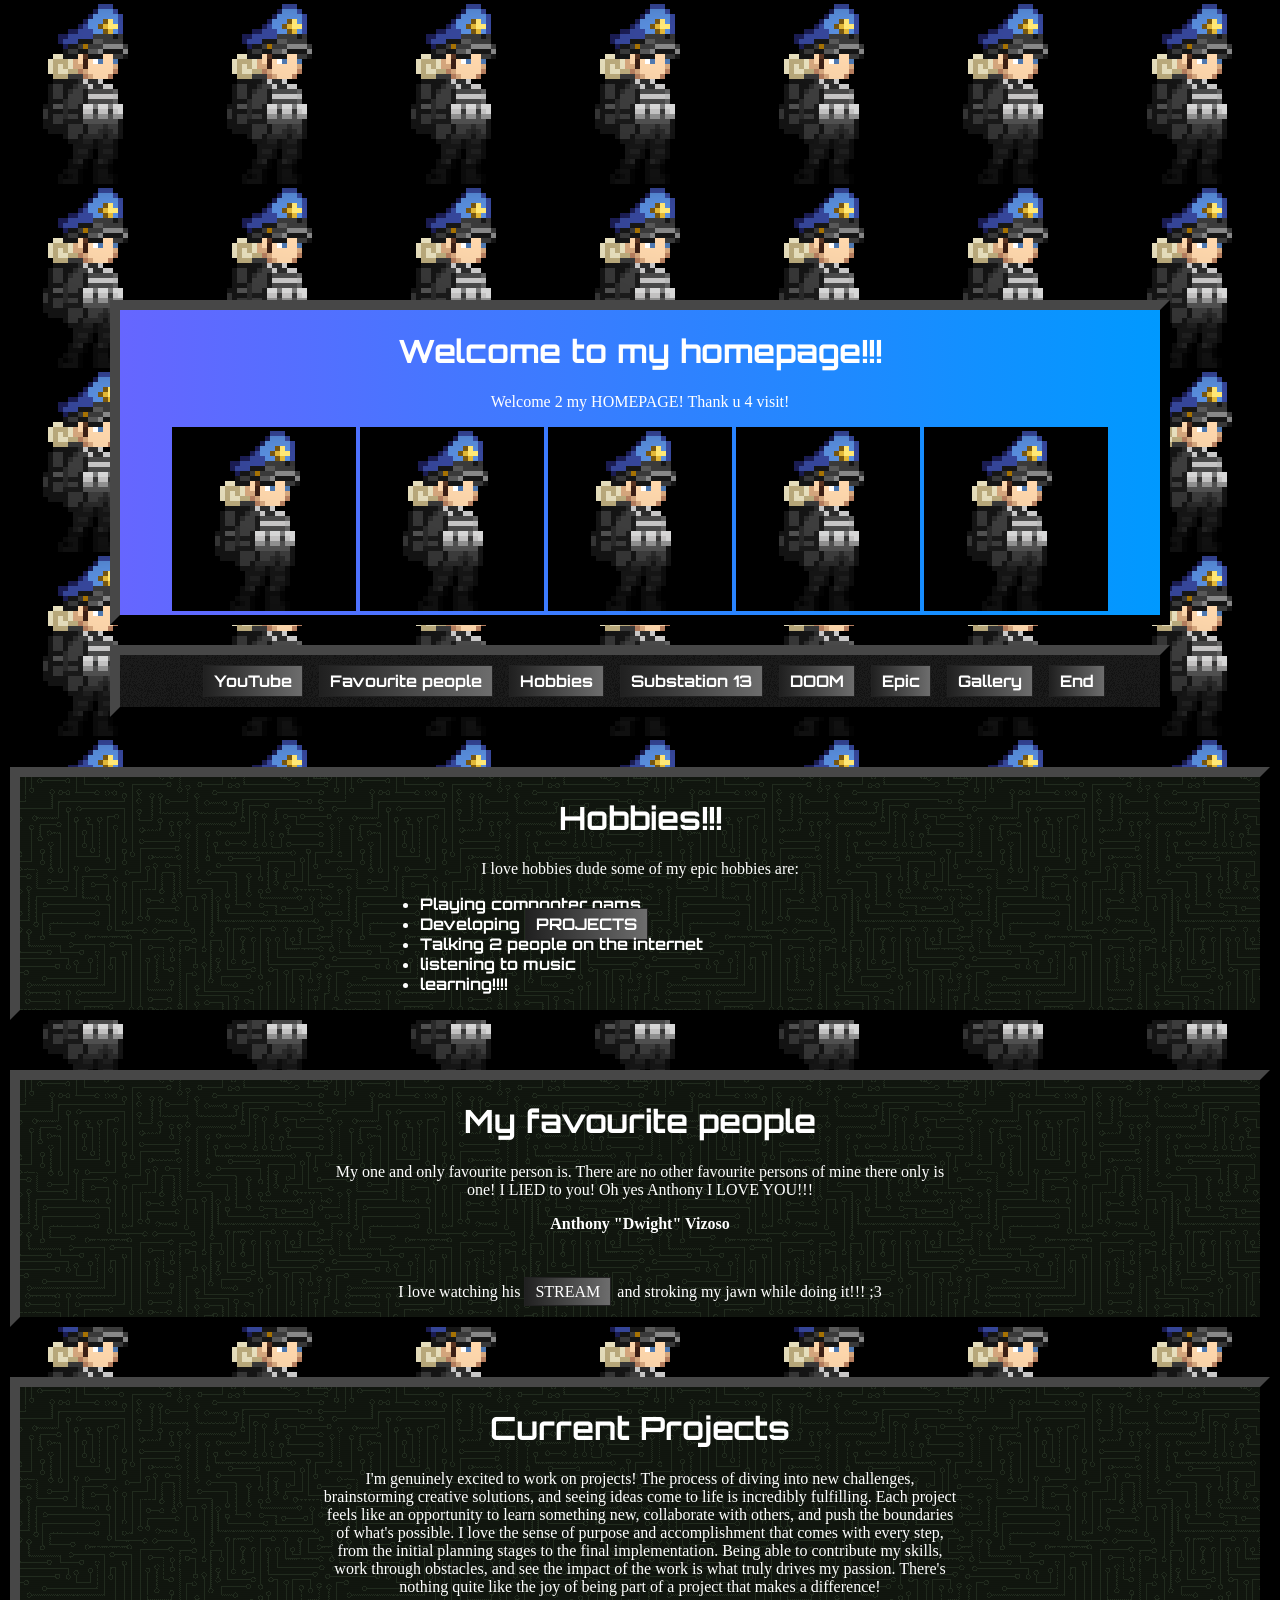
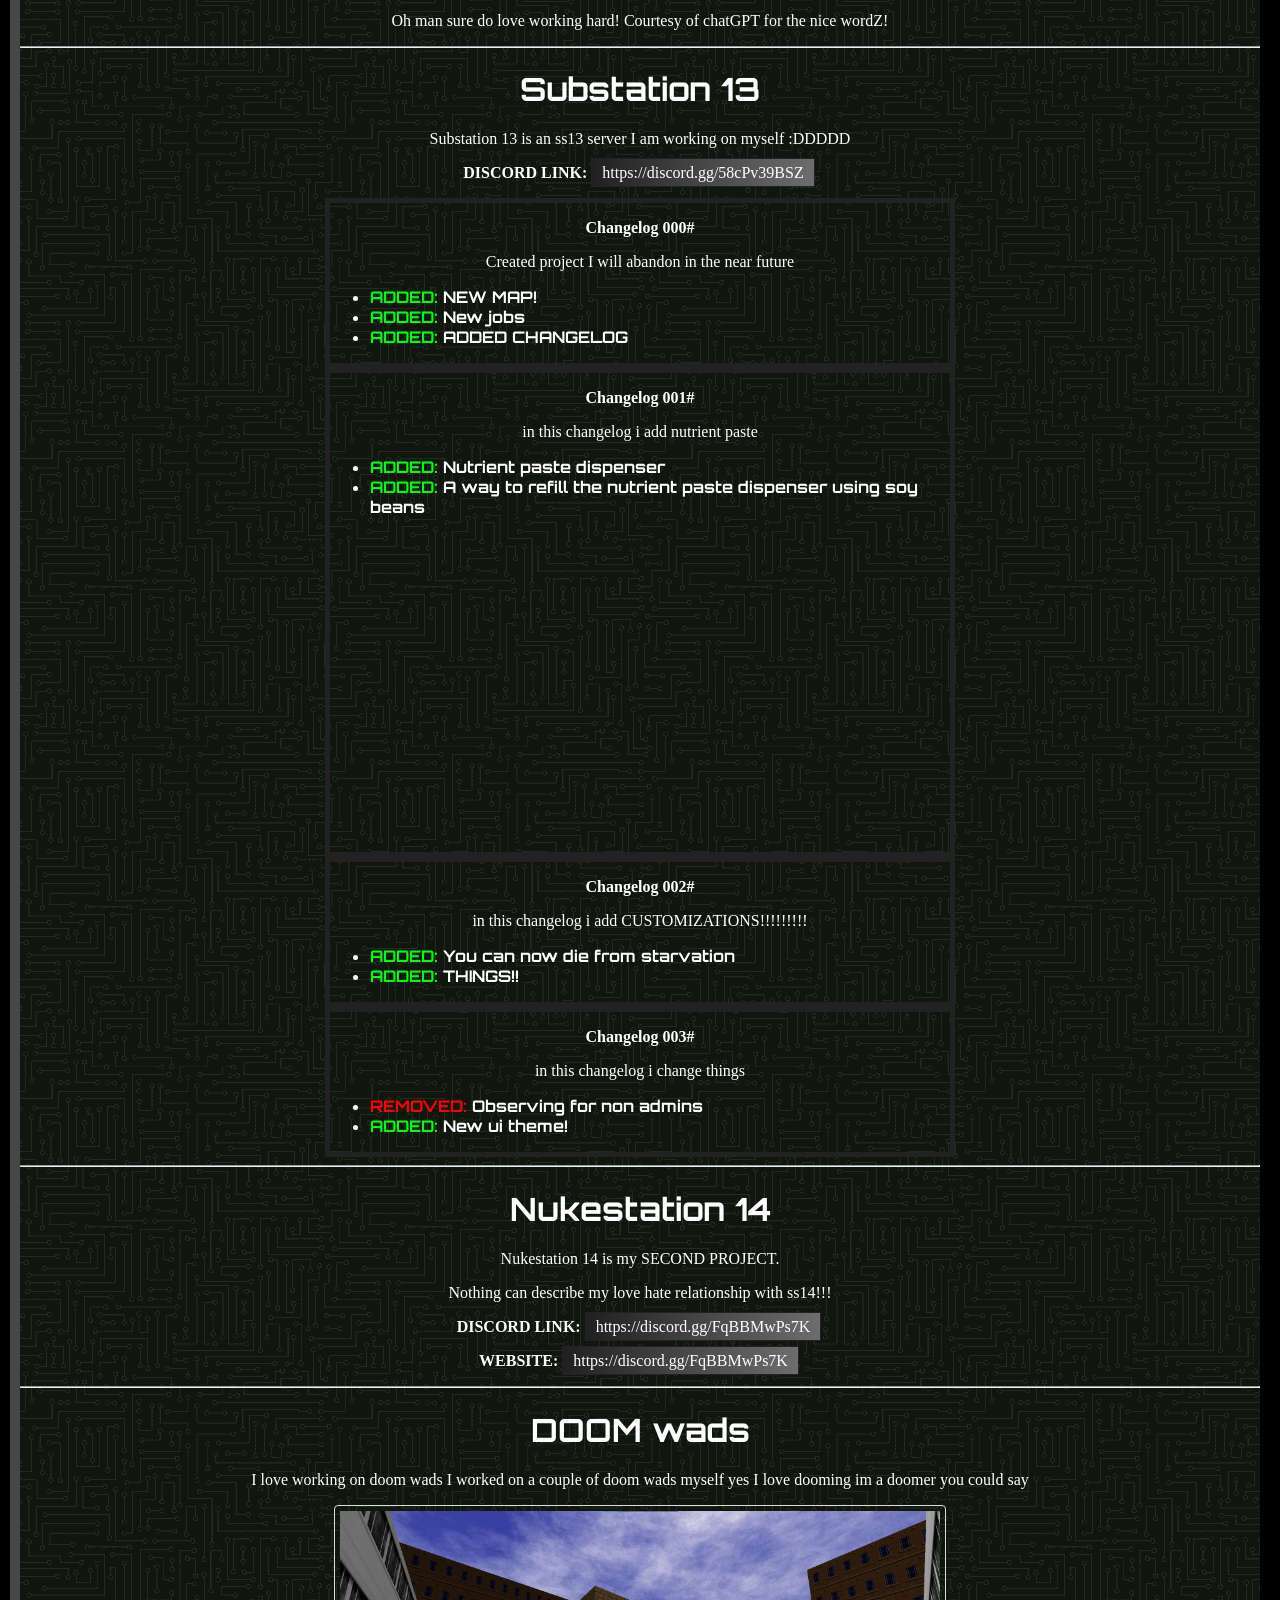
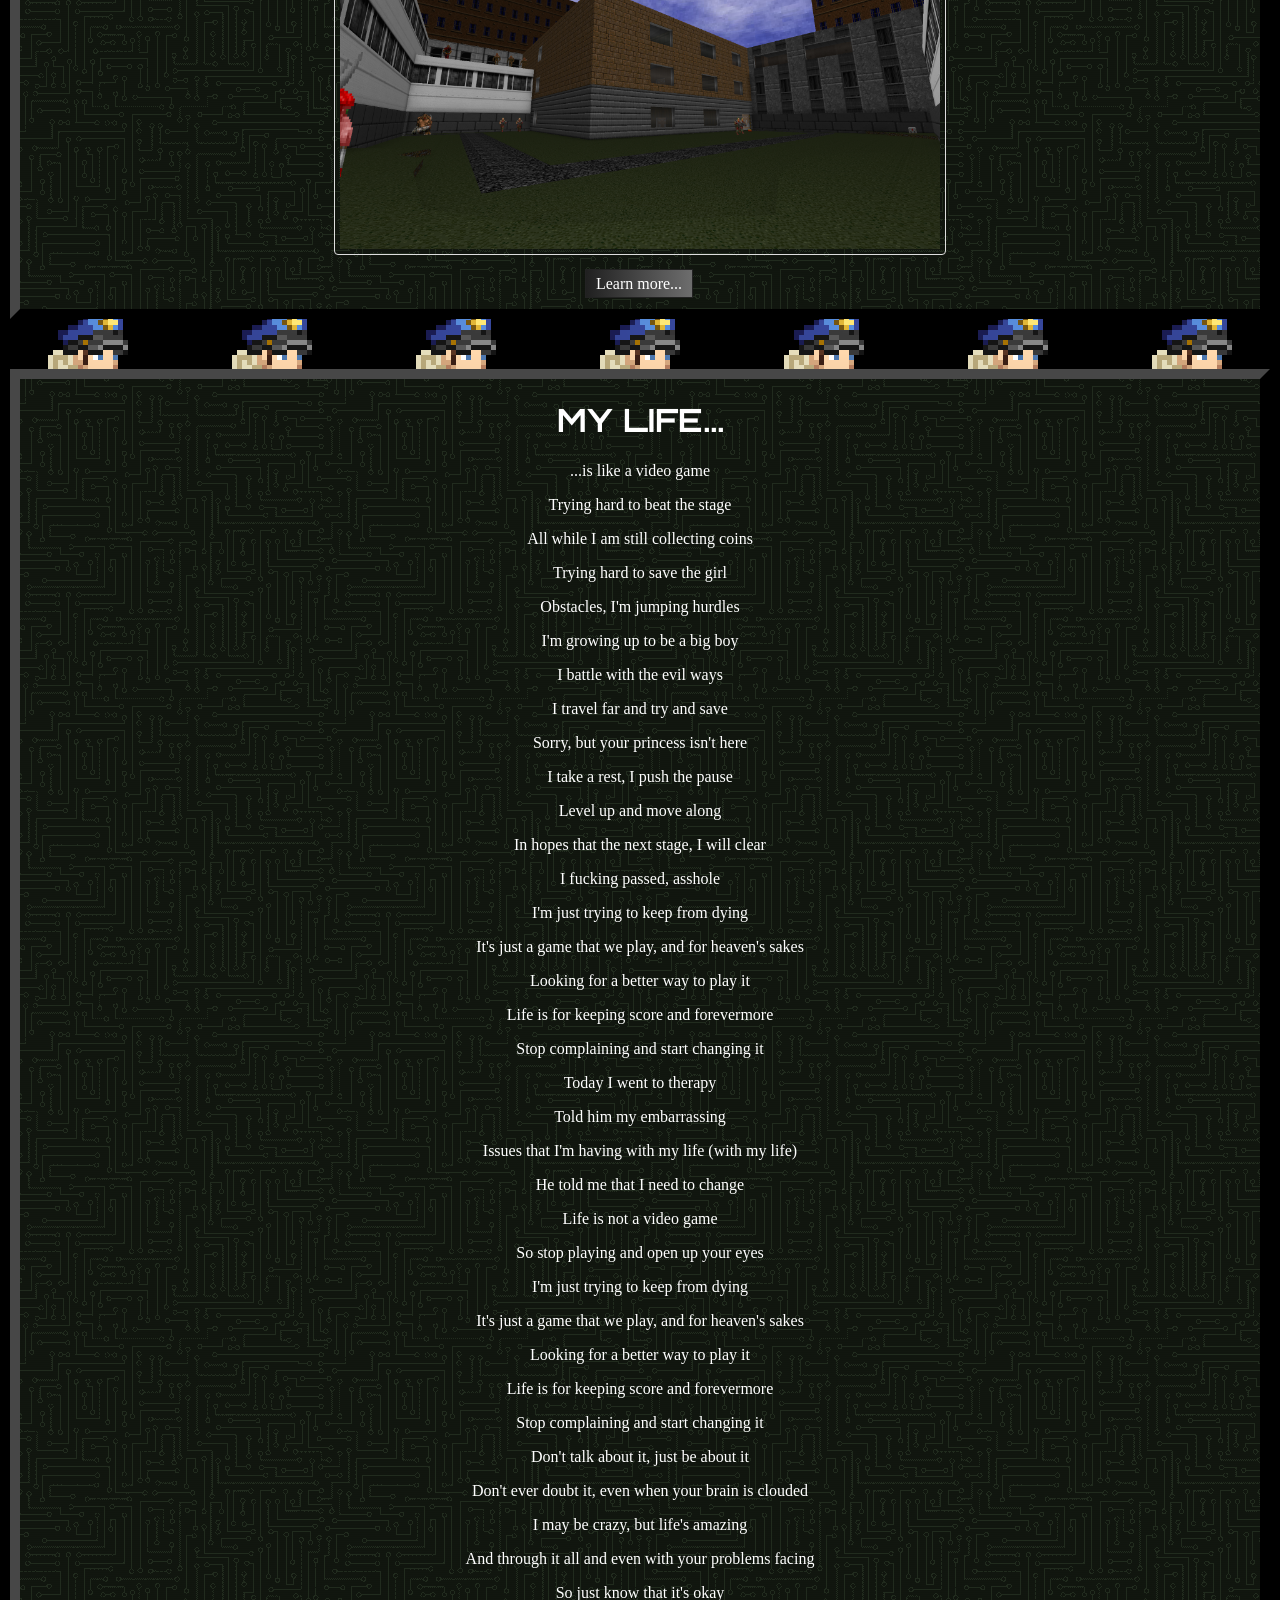
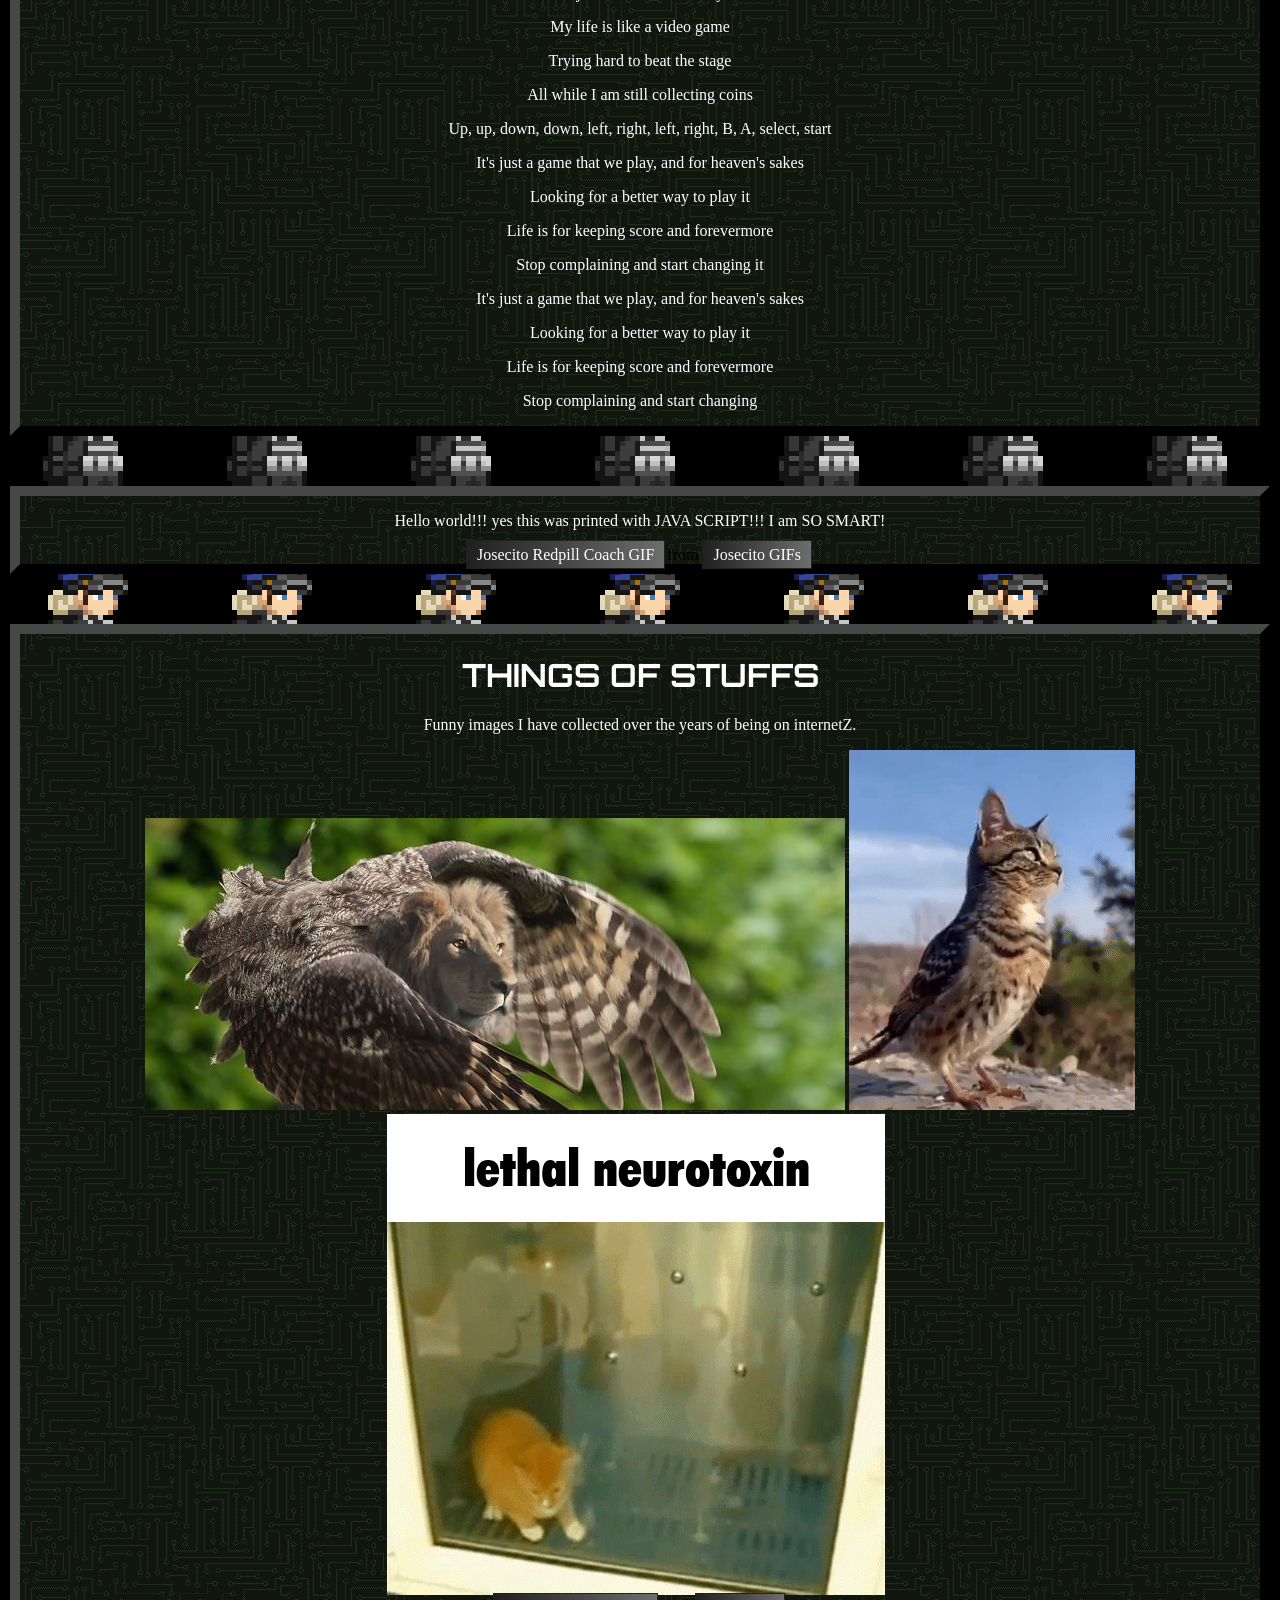
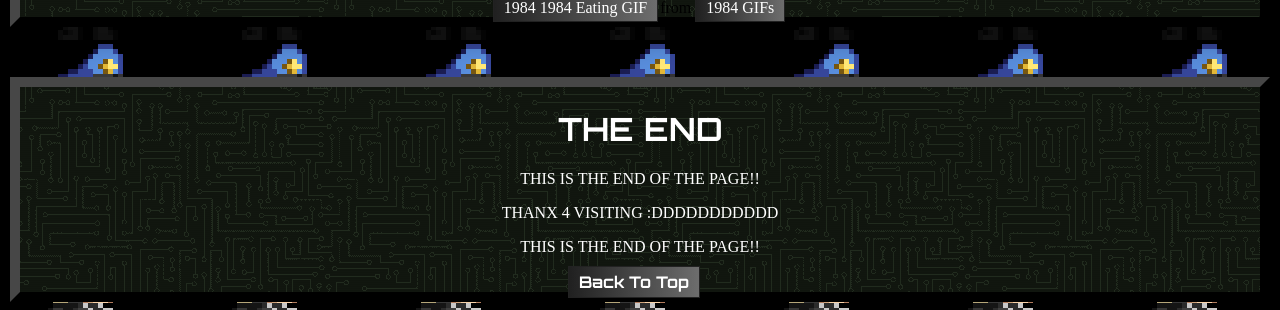
==== index.html @ 570b20e9 "Heh" ====
<!DOCTYPE html>

<html>

<meta property="og:Bam4000" content="My homepage yes check it out!!" />
<meta name="viewport" content="width=1000" />

<head>
    <title>Bam4000 homepage</title>
    <link rel="stylesheet" href="styles.css">
</head>

<body>
    <audio autoplay loop src="assets/CYBERGIRLZ.ogg"></audio>

    <div id="wrapper">

        <div class="titl" id="title">
            <h1>Welcome to my homepage!!!</h1>

            <p>
                Welcome 2 my HOMEPAGE! Thank u 4 visit!
            </p>

            <img src="assets/icon.png" alt=""> <img src="assets/icon.png" alt=""> <img src="assets/icon.png" alt=""> <img src="assets/icon.png" alt=""> <img src="assets/icon.png" alt="">
        </div>

        <div class="selector">
            <ul class="selector">
                <li class="selector"><a href="https://www.youtube.com/@BamFourThousand">YouTube</a></li>
                <li class="selector"><a href="#people">Favourite people</a></li>
                <li class="selector"><a href="#hobby">Hobbies</a></li>
                <li class="selector"><a href="#projects">Substation 13</a></li>
                <li class="selector"><a href="doom.html">DOOM</a></li>
                <li class="selector"><a href="professional.html">Epic</a></li>
                <li class="selector"><a href="#gallery">Gallery</a></li>
                <li class="selector"><a href="#end">End</a></li>
            </ul>
        </div>

        <div class="box" id="hobby">
            <h1>Hobbies!!!</h1>

            <p>I love hobbies dude some of my epic hobbies are:</p>
            <div class="jawn">
                <ul>
                    <li>Playing compooter gams</li>
                    <li>Developing <a href="#projects">PROJECTS</a></li>
                    <li>Talking 2 people on the internet</li>
                    <li>listening to music</li>
                    <li>learning!!!!</li>
                </ul>
            </div>


        </div>

        <div class="box" id="people">
            <h1>My favourite people</h1>

            <div class="intern">
                <p>My one and only favourite person is. There are no other favourite persons of mine there only is one! I LIED to you! Oh yes Anthony I LOVE YOU!!!</p>
            </div>
            <p><strong>Anthony "Dwight" Vizoso</strong></p>

            <img src="https://i1.sndcdn.com/artworks-AlF3qjrQgDsOezqj-vBYW4Q-t500x500.jpg" alt="">

            <p>I love watching his <a href="https://kick.com/anthonyvizoso">STREAM</a> and stroking my jawn while doing
                it!!! ;3</p>

        </div>


        <div class="box">
            <h1>Current Projects</h1>

            <div class="intern" id="projects">
                <p>
                    I'm genuinely excited to work on projects! The process of diving into new challenges, brainstorming
                    creative solutions, and seeing ideas come to life is incredibly fulfilling. Each project feels like
                    an
                    opportunity to learn something new, collaborate with others, and push the boundaries of what's
                    possible.
                    I love the sense of purpose and accomplishment that comes with every step, from the initial planning
                    stages to the final implementation. Being able to contribute my skills, work through obstacles, and
                    see
                    the impact of the work is what truly drives my passion. There's nothing quite like the joy of being
                    part
                    of a project that makes a difference!
                </p>
                <p>
                    Oh man sure do love working hard! Courtesy of chatGPT for the nice wordZ!
                </p>
            </div>

            <hr>

            <div id="substation">

                <h1>Substation 13</h1>

                <p>Substation 13 is an ss13 server I am working on myself :DDDDD</p>
                <p><strong>DISCORD LINK:</strong> <a href="https://discord.gg/58cPv39BSZ">https://discord.gg/58cPv39BSZ</a>
                </p>

                <div class="changelog">
                    <p><strong>Changelog 000#</strong></p>

                    <p>Created project I will abandon in the near future</p>
                    <div class="jawner">
                        <ul>
                            <li><mark class="green">ADDED:</mark> NEW MAP!</li>
                            <li><mark class="green">ADDED:</mark> New jobs</li>
                            <li><mark class="green">ADDED:</mark> ADDED CHANGELOG</li>
                        </ul>
                    </div>

                </div>

                <div class="changelog">
                    <p><strong>Changelog 001#</strong></p>

                    <p>in this changelog i add nutrient paste</p>
                    <div class="jawner">
                        <ul>
                            <li><mark class="green">ADDED:</mark> Nutrient paste dispenser</li>
                            <li><mark class="green">ADDED:</mark> A way to refill the nutrient paste dispenser using soy
                                beans</li>
                        </ul>
                    </div>

                    <iframe width="560" height="315" src="https://www.youtube.com/embed/Itft2X6EIfc?si=srqvXPQQ5G4NFCMW"
                        title="YouTube video player" frameborder="0"
                        allow="accelerometer; autoplay; clipboard-write; encrypted-media; gyroscope; picture-in-picture; web-share"
                        referrerpolicy="strict-origin-when-cross-origin" allowfullscreen></iframe>
                </div>
                <div class="changelog">
                    <p><strong>Changelog 002#</strong></p>

                    <p>in this changelog i add CUSTOMIZATIONS!!!!!!!!!</p>
                    <div class="jawner">
                        <ul>
                            <li><mark class="green">ADDED:</mark> You can now die from starvation</li>
                            <li><mark class="green">ADDED:</mark> THINGS!!</li>
                        </ul>
                    </div>

                </div>
                <div class="changelog">
                    <p><strong>Changelog 003#</strong></p>

                    <p>in this changelog i change things</p>
                    <div class="jawner">
                        <ul>
                            <li><mark class="red">REMOVED:</mark> Observing for non admins</li>
                            <li><mark class="green">ADDED:</mark> New ui theme!</li>
                        </ul>
                    </div>

                </div>
            </div>

            <hr>

            <div id="nukestation">
                <h1>Nukestation 14</h1>

                <p>Nukestation 14 is my SECOND PROJECT.</p>
                <p>Nothing can describe my love hate relationship with ss14!!!</p>
                <p><strong>DISCORD LINK:</strong> <a href="https://discord.gg/FqBBMwPs7K">https://discord.gg/FqBBMwPs7K</a>
                <p><strong>WEBSITE:</strong> <a href="https://discord.gg/FqBBMwPs7K">https://discord.gg/FqBBMwPs7K</a>
                </p>
            </div>

            <hr>

            <h1>DOOM wads</h1>

            <p>I love working on doom wads I worked on a couple of doom wads myself yes I love dooming im a doomer you
                could say</p>


            <img class="apartimage" src="images/apart.png" alt="">
            <p><a href="doom.html">Learn more...</a></p>
        </div>

        <div class="box">
            <h1>MY LIFE...</h1>

            <p>...is like a video game</p>
            <p>Trying hard to beat the stage</p>
            <p>All while I am still collecting coins</p>
            <p>Trying hard to save the girl</p>
            <p>Obstacles, I'm jumping hurdles</p>
            <p>I'm growing up to be a big boy</p>
            <p>I battle with the evil ways</p>
            <p>I travel far and try and save</p>
            <p>Sorry, but your princess isn't here</p>
            <p>I take a rest, I push the pause</p>
            <p>Level up and move along</p>
            <p>In hopes that the next stage, I will clear</p>
            <p>I fucking passed, asshole</p>
            <p>I'm just trying to keep from dying</p>
            <p>It's just a game that we play, and for heaven's sakes</p>
            <p>Looking for a better way to play it</p>
            <p>Life is for keeping score and forevermore</p>
            <p>Stop complaining and start changing it</p>
            <p>Today I went to therapy</p>
            <p>Told him my embarrassing</p>
            <p>Issues that I'm having with my life (with my life)</p>
            <p>He told me that I need to change</p>
            <p>Life is not a video game</p>
            <p>So stop playing and open up your eyes</p>
            <p>I'm just trying to keep from dying</p>
            <p>It's just a game that we play, and for heaven's sakes</p>
            <p>Looking for a better way to play it</p>
            <p>Life is for keeping score and forevermore</p>
            <p>Stop complaining and start changing it</p>
            <p>Don't talk about it, just be about it</p>
            <p>Don't ever doubt it, even when your brain is clouded</p>
            <p>I may be crazy, but life's amazing</p>
            <p>And through it all and even with your problems facing</p>
            <p>So just know that it's okay</p>
            <p>My life is like a video game</p>
            <p>Trying hard to beat the stage</p>
            <p>All while I am still collecting coins</p>
            <p>Up, up, down, down, left, right, left, right, B, A, select, start</p>
            <p>It's just a game that we play, and for heaven's sakes</p>
            <p>Looking for a better way to play it</p>
            <p>Life is for keeping score and forevermore</p>
            <p>Stop complaining and start changing it</p>
            <p>It's just a game that we play, and for heaven's sakes</p>
            <p>Looking for a better way to play it</p>
            <p>Life is for keeping score and forevermore</p>
            <p>Stop complaining and start changing</p>

        </div>

        <div class="box">
            <p id="demo"></p>

            <div class="tenor-gif-embed" data-postid="20860986" data-share-method="host" data-aspect-ratio="1.77778"
                data-width="100%"><a
                    href="https://tenor.com/view/josecito-redpill-coach-anthony-spades-sigma-male-gif-20860986">Josecito
                    Redpill Coach GIF</a>from <a href="https://tenor.com/search/josecito-gifs">Josecito GIFs</a></div>
            <script type="text/javascript" async src="https://tenor.com/embed.js"></script>

            <script>
                document.getElementById("demo").innerHTML = "Hello world!!! yes this was printed with JAVA SCRIPT!!! I am SO SMART!";
            </script>

        </div>

        <div class="box" id="gallery">
            <h1>THINGS OF STUFFS</h1>

            <p>Funny images I have collected over the years of being on internetZ.</p>

            <img src="images/lionbird.png" alt="">
            <img src="images/catbird.gif" alt="">
            <img src="images/attachment-4.gif" alt="">
            <img src="images/xlri9rs3l2f31.jpg" alt="">
            <img src="images/melvin.png" alt="">
            <div class="tenor-gif-embed" data-postid="6594279843543032966" data-share-method="host" data-aspect-ratio="1" data-width="100%"><a href="https://tenor.com/view/1984-1984-eating-eating-george-george-orwell-gif-6594279843543032966">1984 1984 Eating GIF</a>from <a href="https://tenor.com/search/1984-gifs">1984 GIFs</a></div> <script type="text/javascript" async src="https://tenor.com/embed.js"></script>
        </div>

        <div class="box" id="end">
            <h1>THE END</h1>

            <p>THIS IS THE END OF THE PAGE!!</p>
            <p>THANX 4 VISITING :DDDDDDDDDDD</p>
            <p>THIS IS THE END OF THE PAGE!!</p>

            <li class="selector"><a href="#title">Back To Top</a></li>

        </div>

    </div>

</body>

</html>
---- styles.css ----
@import url('https://fonts.googleapis.com/css?family=Orbitron');


body {
    background-image: url("assets/icon.png");
    animation-duration: 10s;
    animation-name: example;
    animation-iteration-count: infinite;
    animation-timing-function: linear;
}

@keyframes example {
      to {background-position: 184px}
  }

img.icon {
    width: 200px;
    animation: normal;
}

mark.red {
    color: #ff0000;
    background: none;
}

mark.green {
    color: #00ff0d;
    background: none;
}

p {
    color: white;
}

a:visited {
    color: rgb(254, 255, 192);
}

strong {
    color: white;
    font-weight: bold;
}

div{
    size: absolute;
}

div.titl {
    border: 10px outset rgb(71, 71, 71);
    background: linear-gradient(to right, #6666ff, #0099ff , #00ff00, #ff3399, #6666ff);
    text-align: center;
    color: transparent;
    animation: rainbow 6s ease-in-out infinite;
    background-size: 400% 100%;

    width: 1040px;
    margin: auto;


    margin-top: 300px;
}

div.selector {
    border: 10px outset rgb(71, 71, 71);
    background-color: rgb(71, 71, 71);
    background-image: url("assets/CEIL5_1.png");
    text-align: center;

    width: 1040px;
    margin: auto;

    margin-top: 20px;
}


div.box {
    border: 10px outset rgb(71, 71, 71);
    background-color: rgb(71, 71, 71);
    background-image: url("assets/statbd.png");
    text-align: center;

    width: 1240px;
    margin: auto;

    margin-top: 50px;
}

div.intern {
    text-align: inherit;

    margin-top: 10px;
    margin-bottom: 10px;
    margin-right: 300px;
    margin-left: 300px;
}

div.jawn {
    text-align: left;

    width: 520px;
    margin: auto;
    margin-top: 10px;
    margin-top: auto;
    margin-bottom: 10px;
    margin-bottom: auto;

}

div.jawner {
    text-align: left;
}

div.changelog{
    border: 5px solid rgb(34, 34, 34);
    width: 620px;
    margin: auto;
    margin-top: 10px;
    margin-top: auto;
    margin-bottom: 10px;
    margin-bottom: auto;
}

li {
    font-family: 'Orbitron', sans-serif;
    font-weight: bold;
    color: white;
}

li.selector {
    display: inline;
    margin-right: 10px;
}


ul.selector {
    list-style: none;
    display: inline-block;
    text-align: center;
}

img.apartimage{
    border: 1px solid #ddd;
    border-radius: 4px;
    padding: 5px;
    width: 600px;
}

h1,
h2,
h3,
h4,
h5,
h6 {
    font-family: 'Orbitron', sans-serif;
    font-weight: bold;
    color: white;
}

a, a:link, a:visited, a:active, .linkOn, .linkOff, input
{
	color: #ffffff;
	text-decoration: none;
	background-image: linear-gradient(to right, #202020, #6d6d6d);
	border: 1px solid #222222; 
	padding: 5px 10px 5px 10px;
	margin: 0 2px 0 0;
	cursor:pointer;
	white-space:nowrap;
}


@keyframes rainbow {
    0%{background-position:0% 50%; border: 10px outset #6666ff }
    50%{background-position:100% 25%; border: 10px outset #0099ff}
    100%{background-position:0% 50%; border: 10px outset #00ff00}
}
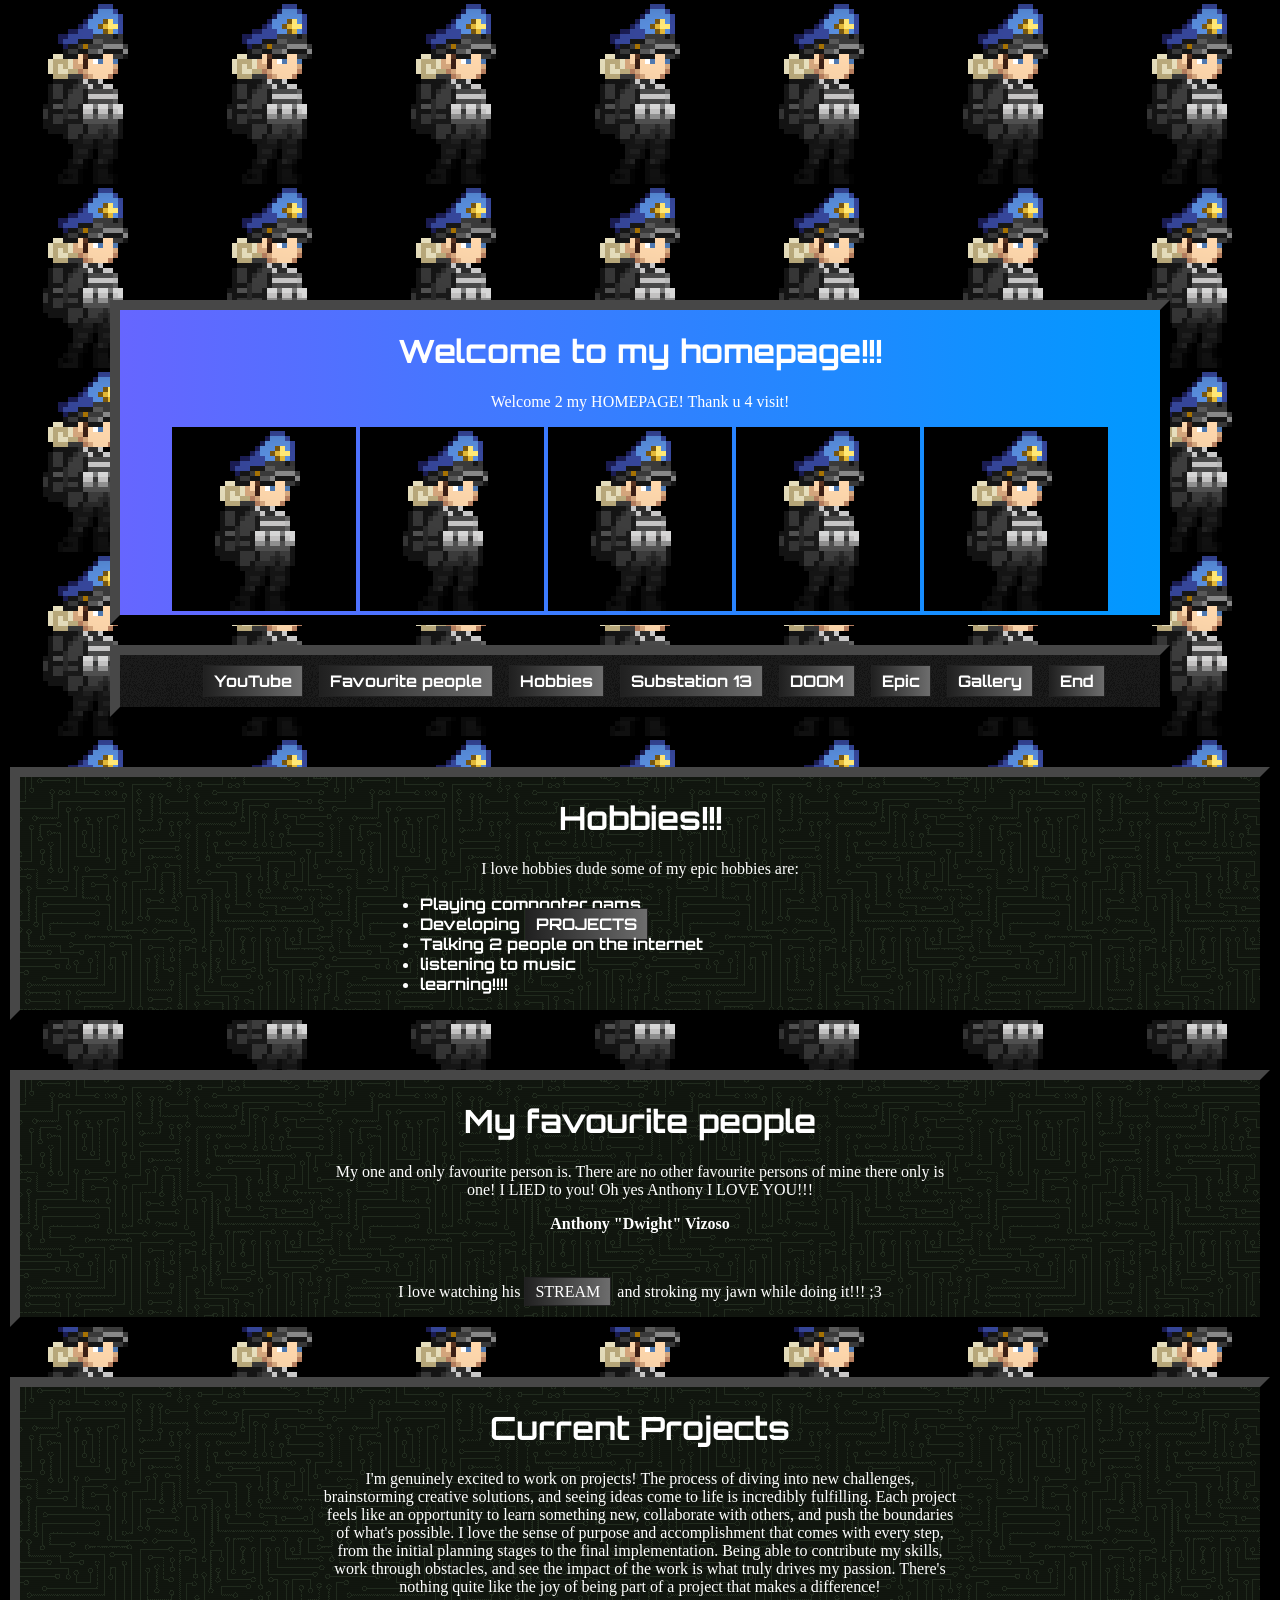
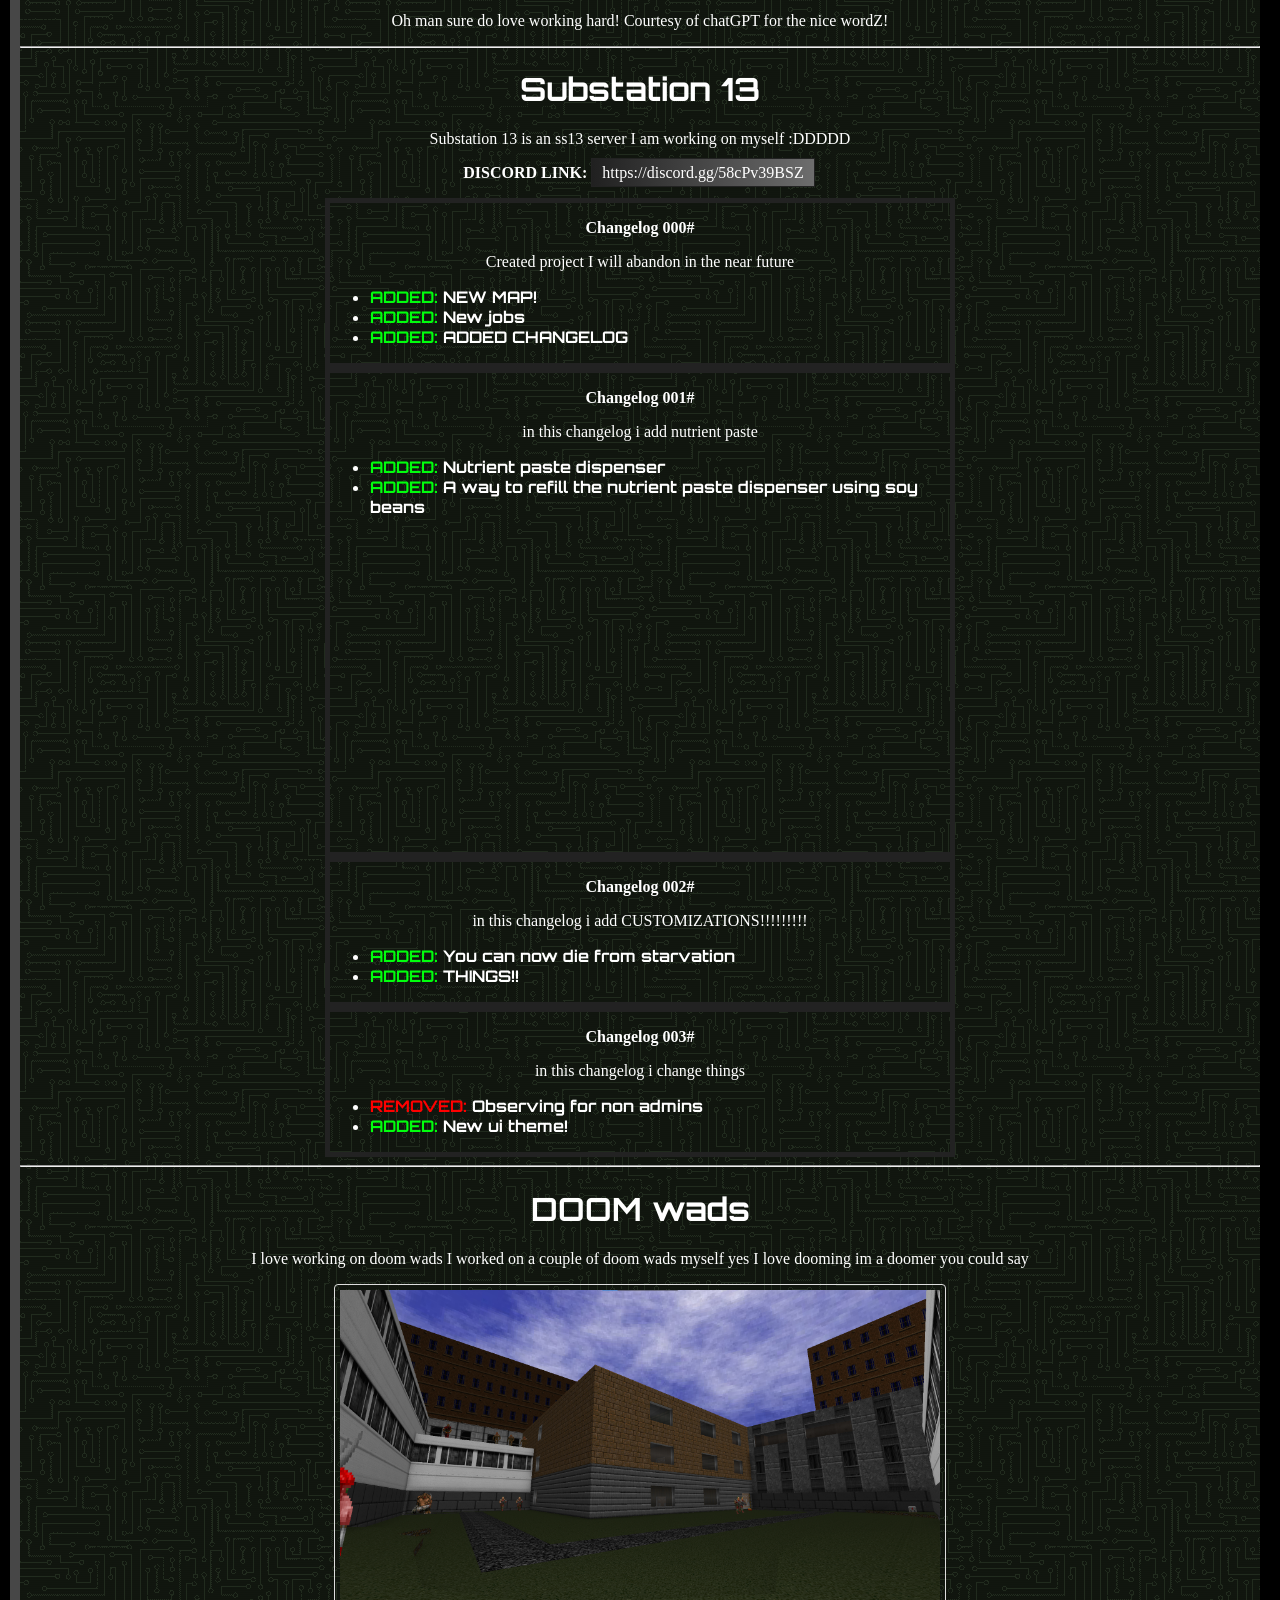
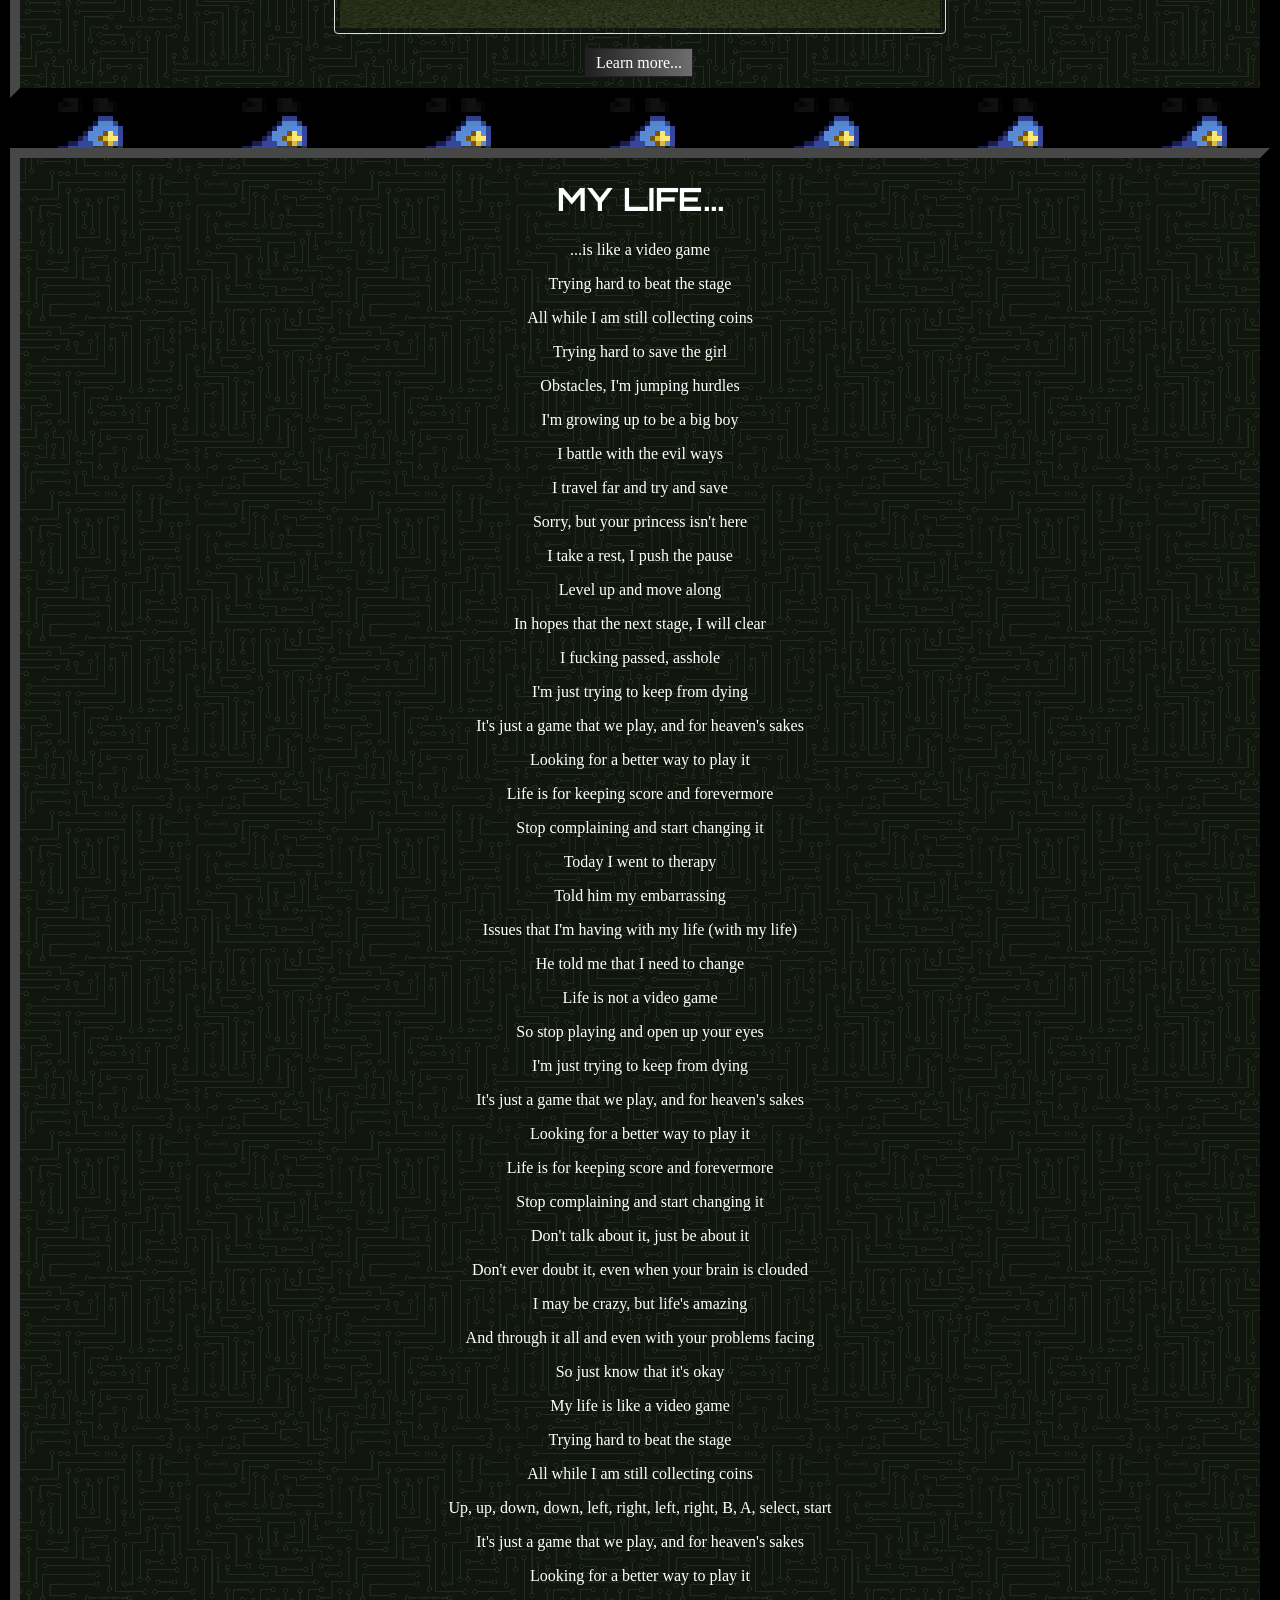
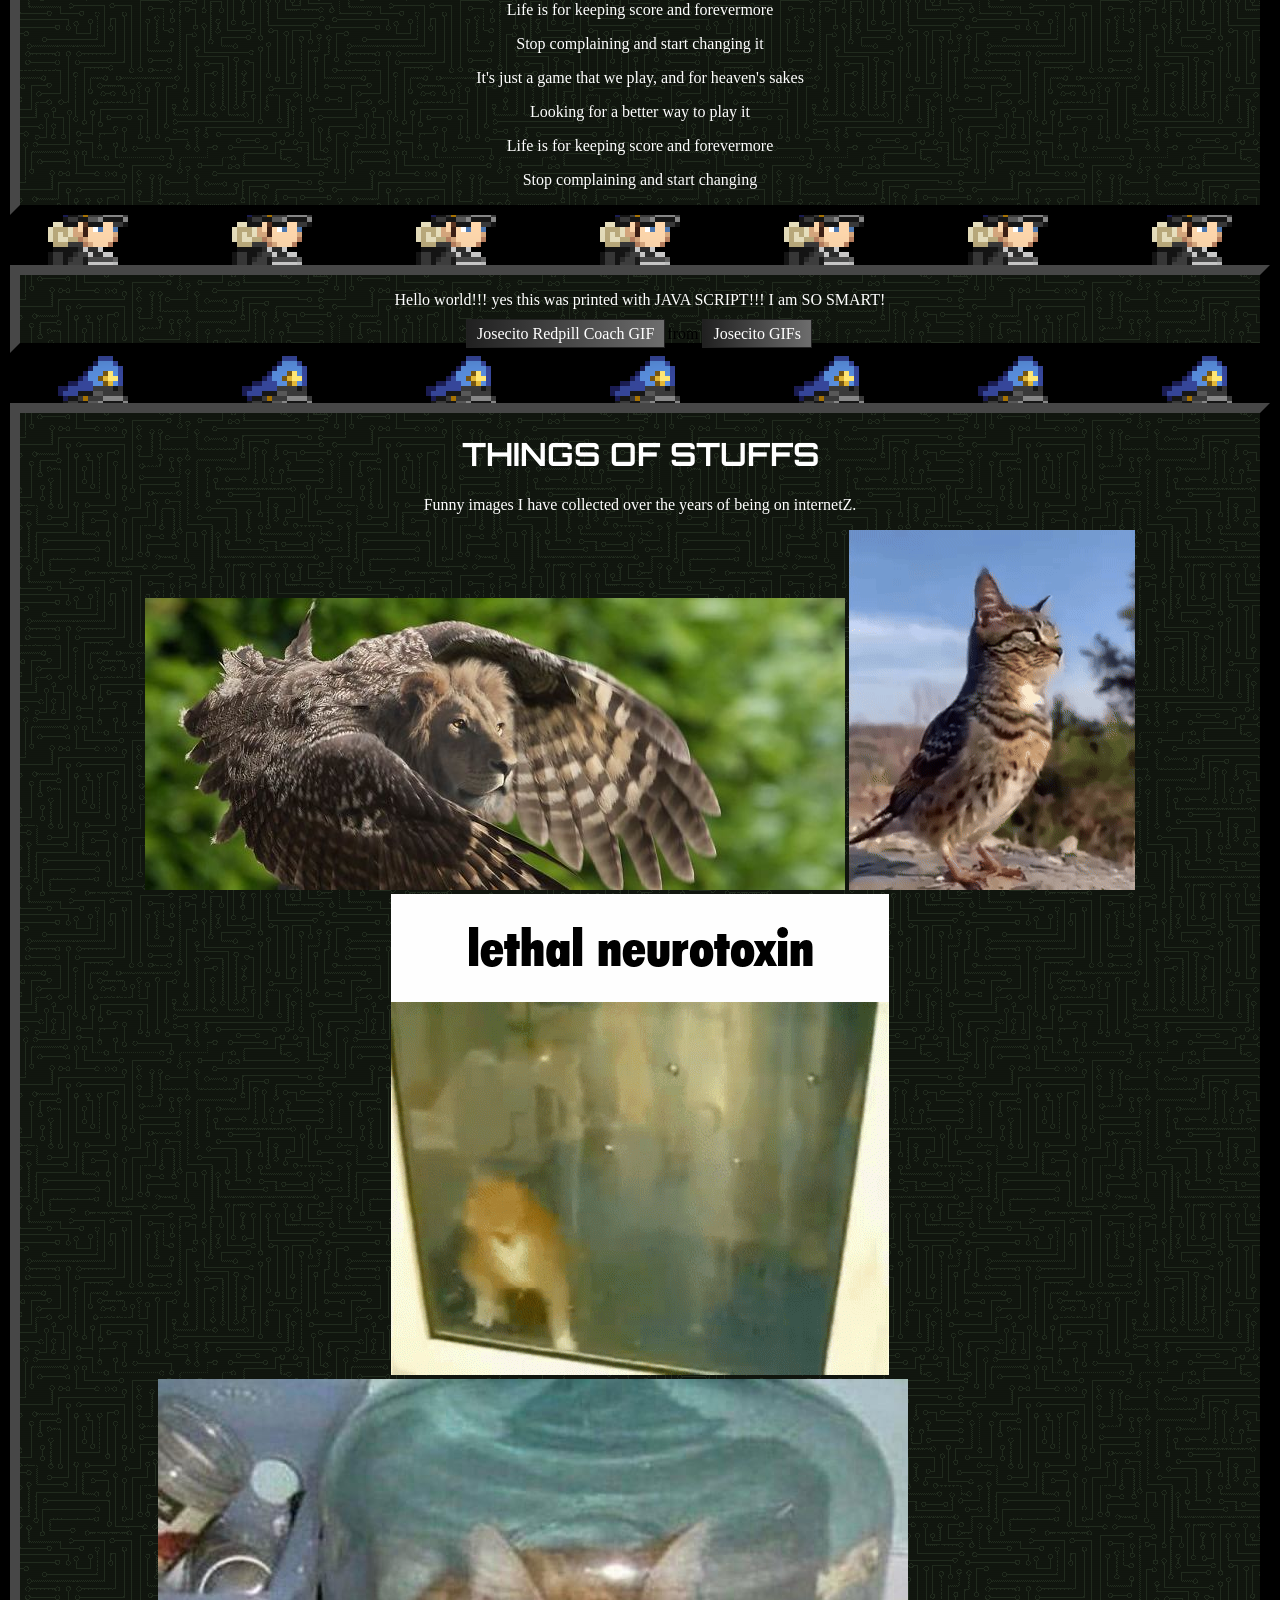
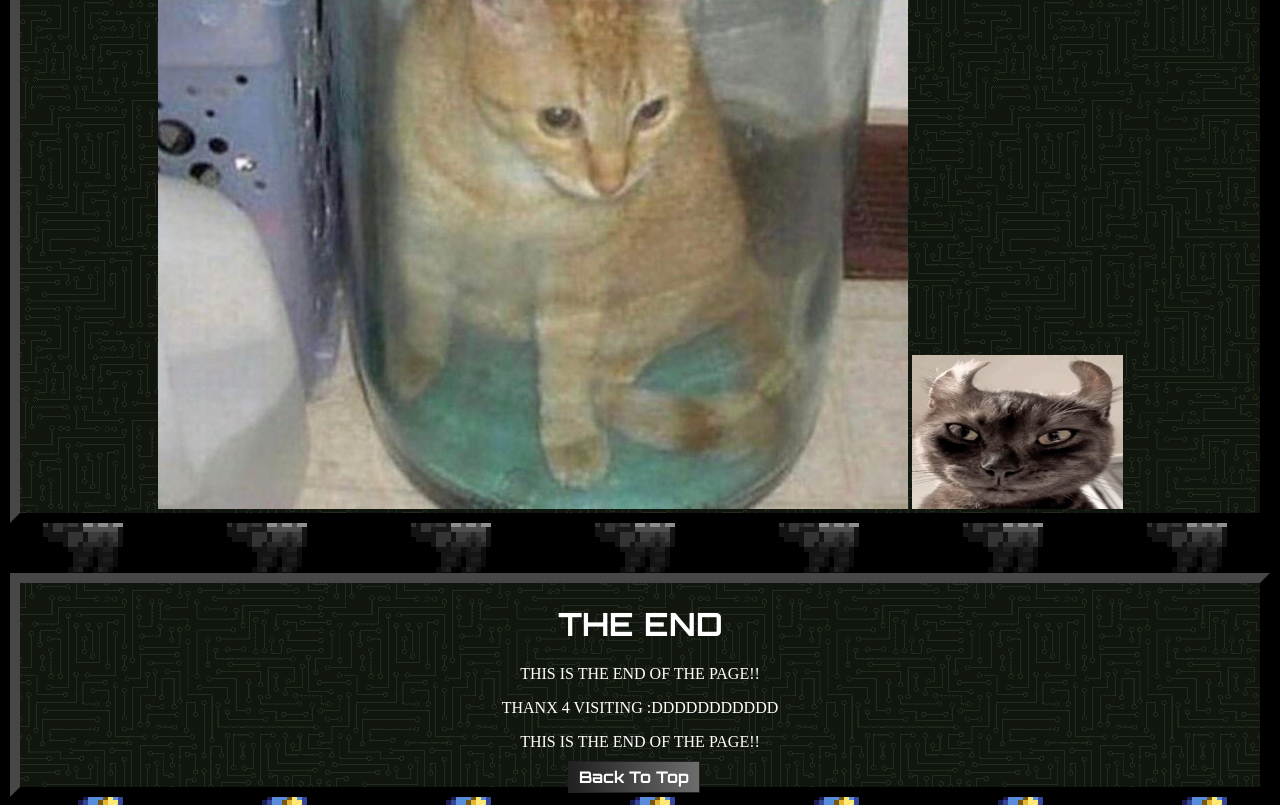
==== commit 663e831e: "Funny images. Back to top" ====
--- a/index.html
+++ b/index.html
@@ -95,81 +95,66 @@
 
             <hr>
 
-            <div id="substation">
-
-                <h1>Substation 13</h1>
-
-                <p>Substation 13 is an ss13 server I am working on myself :DDDDD</p>
-                <p><strong>DISCORD LINK:</strong> <a href="https://discord.gg/58cPv39BSZ">https://discord.gg/58cPv39BSZ</a>
-                </p>
-
-                <div class="changelog">
-                    <p><strong>Changelog 000#</strong></p>
-
-                    <p>Created project I will abandon in the near future</p>
-                    <div class="jawner">
-                        <ul>
-                            <li><mark class="green">ADDED:</mark> NEW MAP!</li>
-                            <li><mark class="green">ADDED:</mark> New jobs</li>
-                            <li><mark class="green">ADDED:</mark> ADDED CHANGELOG</li>
-                        </ul>
-                    </div>
-
-                </div>
-
-                <div class="changelog">
-                    <p><strong>Changelog 001#</strong></p>
-
-                    <p>in this changelog i add nutrient paste</p>
-                    <div class="jawner">
-                        <ul>
-                            <li><mark class="green">ADDED:</mark> Nutrient paste dispenser</li>
-                            <li><mark class="green">ADDED:</mark> A way to refill the nutrient paste dispenser using soy
-                                beans</li>
-                        </ul>
-                    </div>
-
-                    <iframe width="560" height="315" src="https://www.youtube.com/embed/Itft2X6EIfc?si=srqvXPQQ5G4NFCMW"
-                        title="YouTube video player" frameborder="0"
-                        allow="accelerometer; autoplay; clipboard-write; encrypted-media; gyroscope; picture-in-picture; web-share"
-                        referrerpolicy="strict-origin-when-cross-origin" allowfullscreen></iframe>
-                </div>
-                <div class="changelog">
-                    <p><strong>Changelog 002#</strong></p>
-
-                    <p>in this changelog i add CUSTOMIZATIONS!!!!!!!!!</p>
-                    <div class="jawner">
-                        <ul>
-                            <li><mark class="green">ADDED:</mark> You can now die from starvation</li>
-                            <li><mark class="green">ADDED:</mark> THINGS!!</li>
-                        </ul>
-                    </div>
-
-                </div>
-                <div class="changelog">
-                    <p><strong>Changelog 003#</strong></p>
-
-                    <p>in this changelog i change things</p>
-                    <div class="jawner">
-                        <ul>
-                            <li><mark class="red">REMOVED:</mark> Observing for non admins</li>
-                            <li><mark class="green">ADDED:</mark> New ui theme!</li>
-                        </ul>
-                    </div>
-
-                </div>
-            </div>
-
-            <hr>
-
-            <div id="nukestation">
-                <h1>Nukestation 14</h1>
-
-                <p>Nukestation 14 is my SECOND PROJECT.</p>
-                <p>Nothing can describe my love hate relationship with ss14!!!</p>
-                <p><strong>DISCORD LINK:</strong> <a href="https://discord.gg/FqBBMwPs7K">https://discord.gg/FqBBMwPs7K</a>
-                <p><strong>WEBSITE:</strong> <a href="https://discord.gg/FqBBMwPs7K">https://discord.gg/FqBBMwPs7K</a>
-                </p>
+            <h1>Substation 13</h1>
+
+            <p>Substation 13 is an ss13 server I am working on myself :DDDDD</p>
+            <p><strong>DISCORD LINK:</strong> <a href="https://discord.gg/58cPv39BSZ">https://discord.gg/58cPv39BSZ</a>
+            </p>
+
+            <div class="changelog">
+                <p><strong>Changelog 000#</strong></p>
+
+                <p>Created project I will abandon in the near future</p>
+                <div class="jawner">
+                    <ul>
+                        <li><mark class="green">ADDED:</mark> NEW MAP!</li>
+                        <li><mark class="green">ADDED:</mark> New jobs</li>
+                        <li><mark class="green">ADDED:</mark> ADDED CHANGELOG</li>
+                    </ul>
+                </div>
+
+            </div>
+
+            <div class="changelog">
+                <p><strong>Changelog 001#</strong></p>
+
+                <p>in this changelog i add nutrient paste</p>
+                <div class="jawner">
+                    <ul>
+                        <li><mark class="green">ADDED:</mark> Nutrient paste dispenser</li>
+                        <li><mark class="green">ADDED:</mark> A way to refill the nutrient paste dispenser using soy
+                            beans</li>
+                    </ul>
+                </div>
+
+                <iframe width="560" height="315" src="https://www.youtube.com/embed/Itft2X6EIfc?si=srqvXPQQ5G4NFCMW"
+                    title="YouTube video player" frameborder="0"
+                    allow="accelerometer; autoplay; clipboard-write; encrypted-media; gyroscope; picture-in-picture; web-share"
+                    referrerpolicy="strict-origin-when-cross-origin" allowfullscreen></iframe>
+            </div>
+            <div class="changelog">
+                <p><strong>Changelog 002#</strong></p>
+
+                <p>in this changelog i add CUSTOMIZATIONS!!!!!!!!!</p>
+                <div class="jawner">
+                    <ul>
+                        <li><mark class="green">ADDED:</mark> You can now die from starvation</li>
+                        <li><mark class="green">ADDED:</mark> THINGS!!</li>
+                    </ul>
+                </div>
+
+            </div>
+            <div class="changelog">
+                <p><strong>Changelog 003#</strong></p>
+
+                <p>in this changelog i change things</p>
+                <div class="jawner">
+                    <ul>
+                        <li><mark class="red">REMOVED:</mark> Observing for non admins</li>
+                        <li><mark class="green">ADDED:</mark> New ui theme!</li>
+                    </ul>
+                </div>
+
             </div>
 
             <hr>
@@ -261,7 +246,6 @@
             <img src="images/attachment-4.gif" alt="">
             <img src="images/xlri9rs3l2f31.jpg" alt="">
             <img src="images/melvin.png" alt="">
-            <div class="tenor-gif-embed" data-postid="6594279843543032966" data-share-method="host" data-aspect-ratio="1" data-width="100%"><a href="https://tenor.com/view/1984-1984-eating-eating-george-george-orwell-gif-6594279843543032966">1984 1984 Eating GIF</a>from <a href="https://tenor.com/search/1984-gifs">1984 GIFs</a></div> <script type="text/javascript" async src="https://tenor.com/embed.js"></script>
         </div>
 
         <div class="box" id="end">
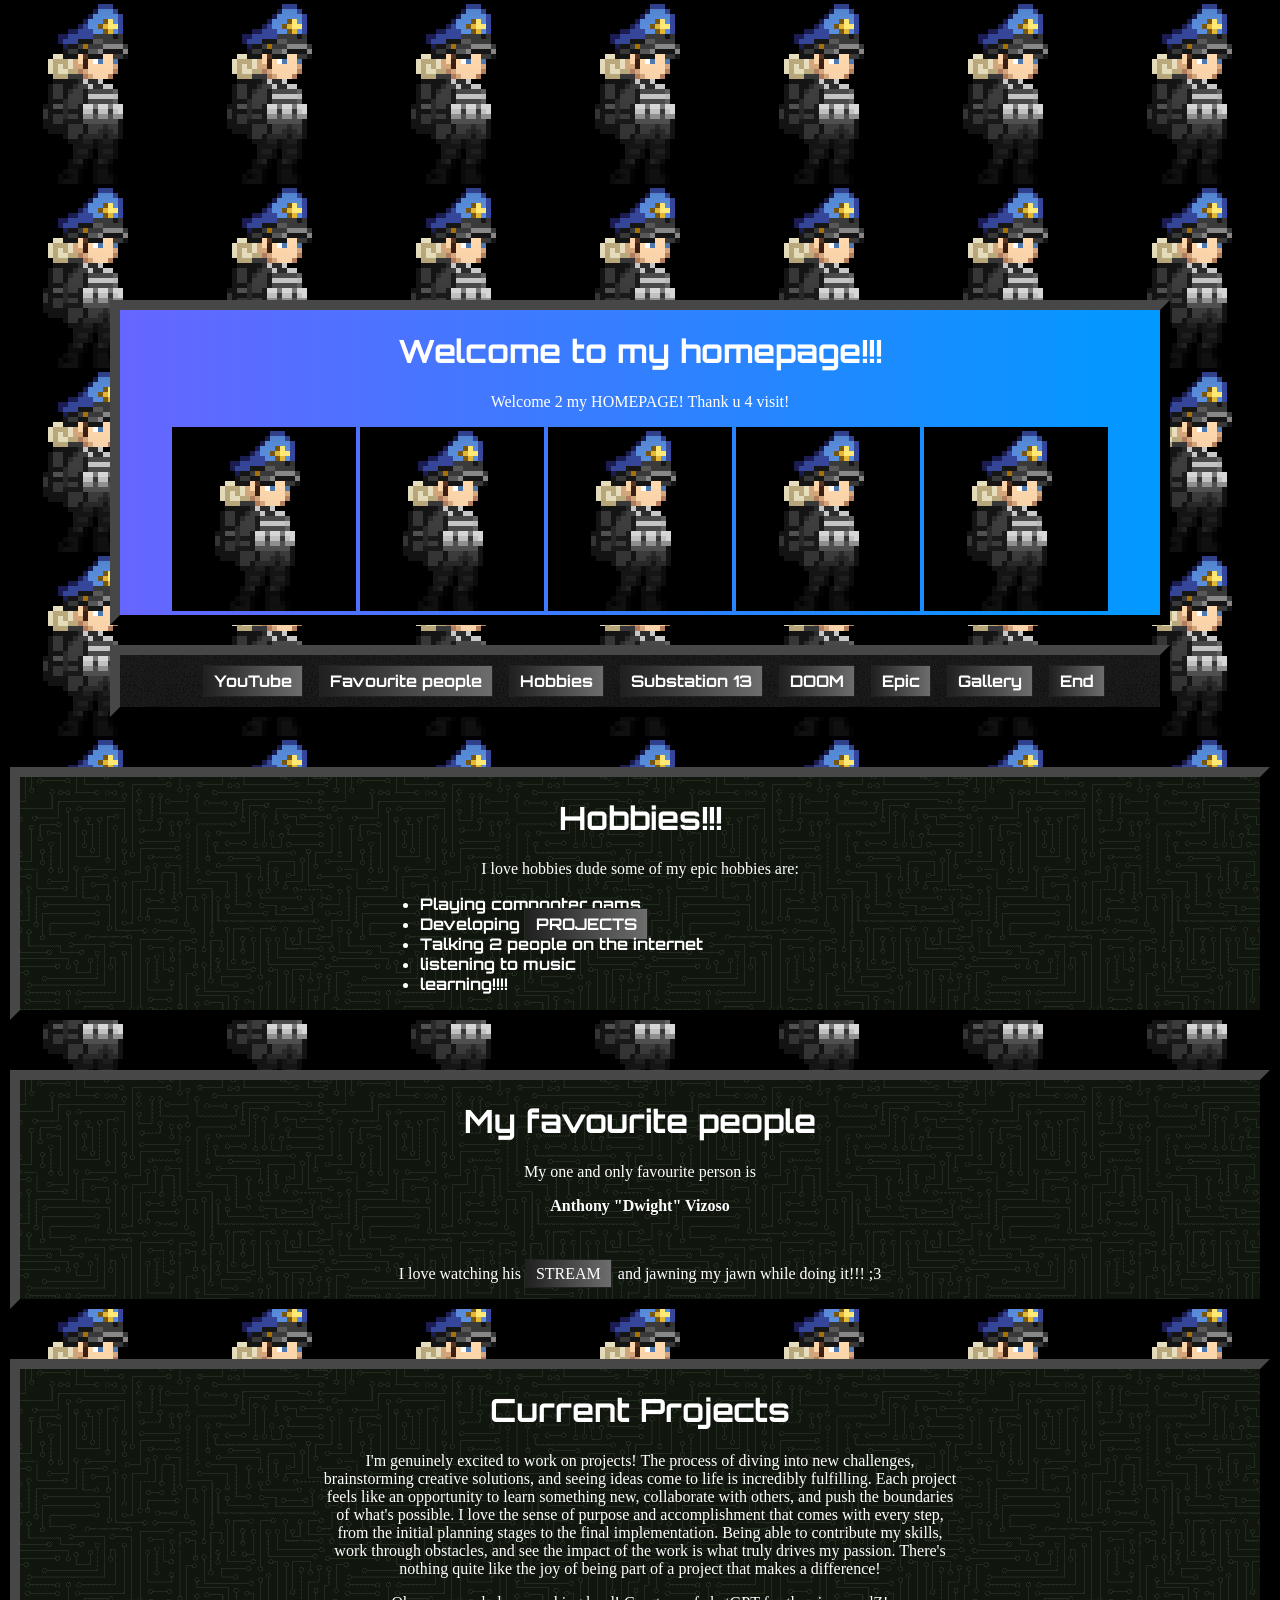
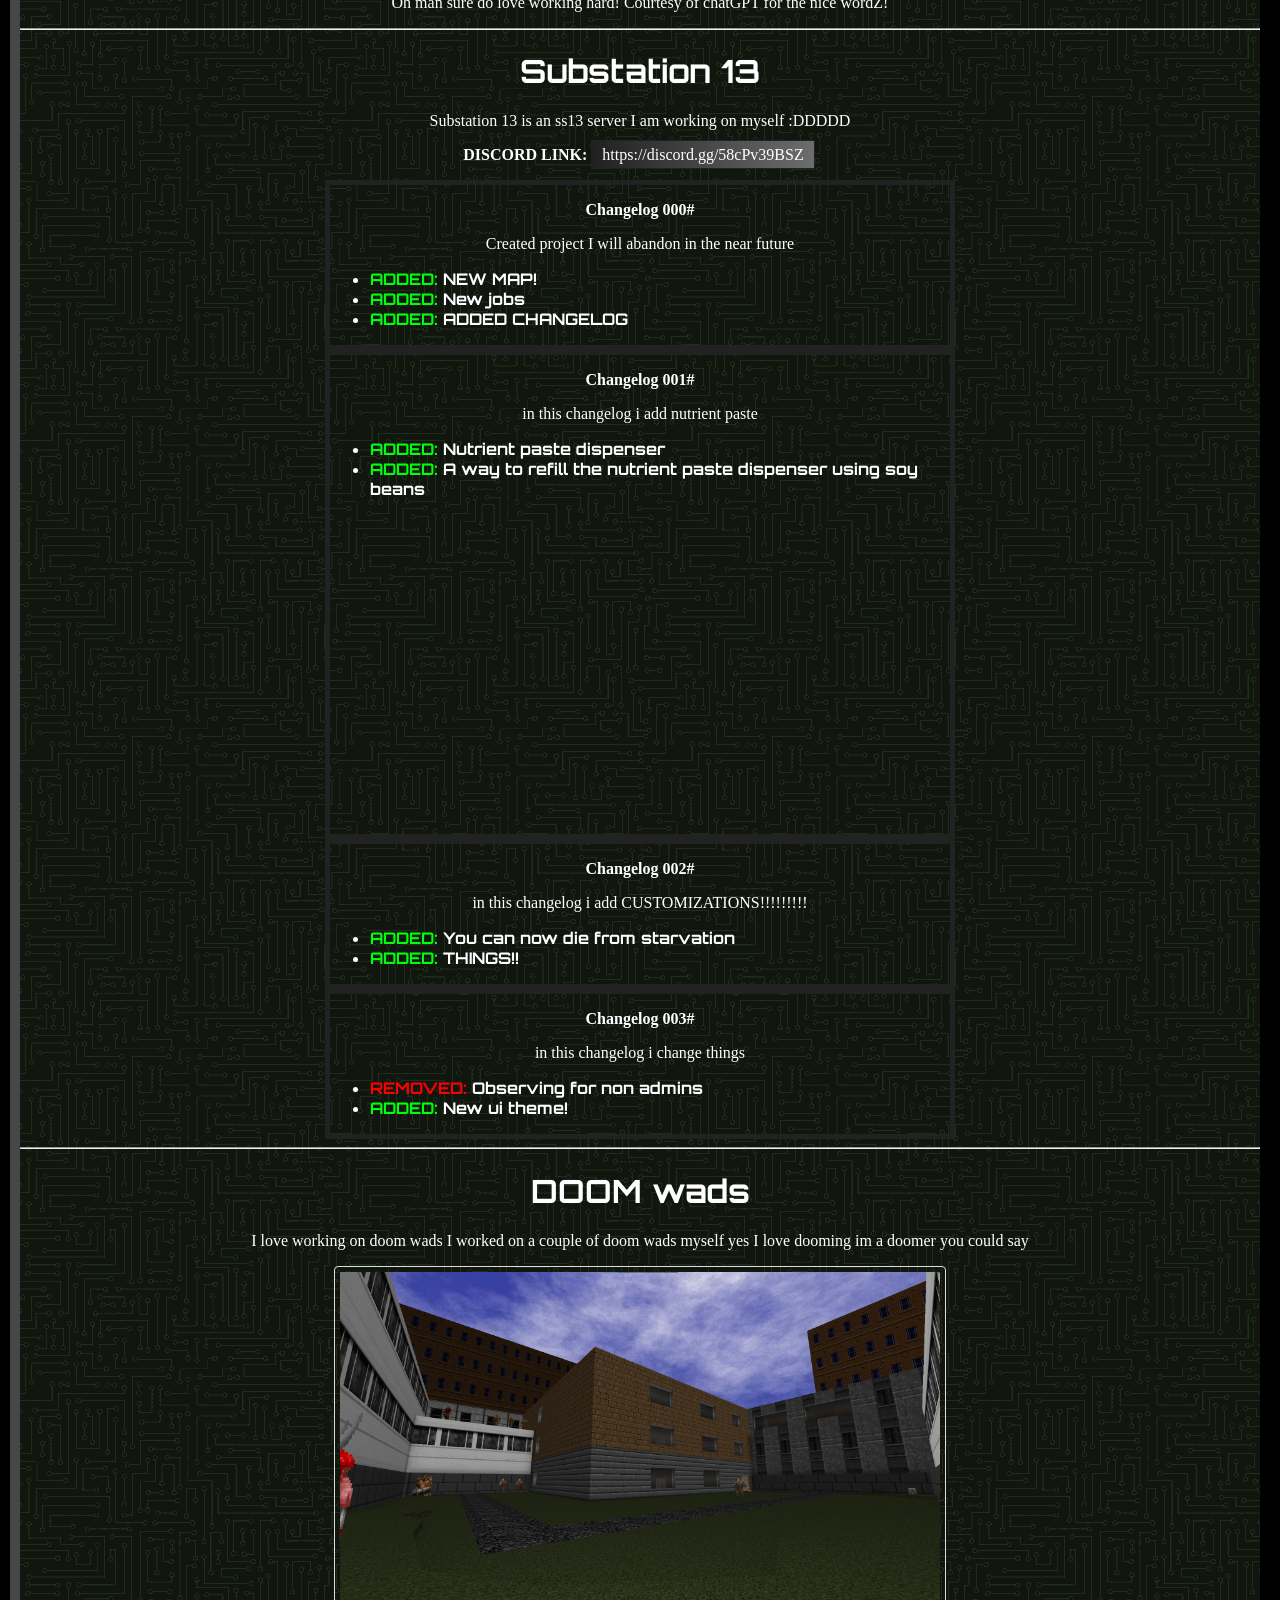
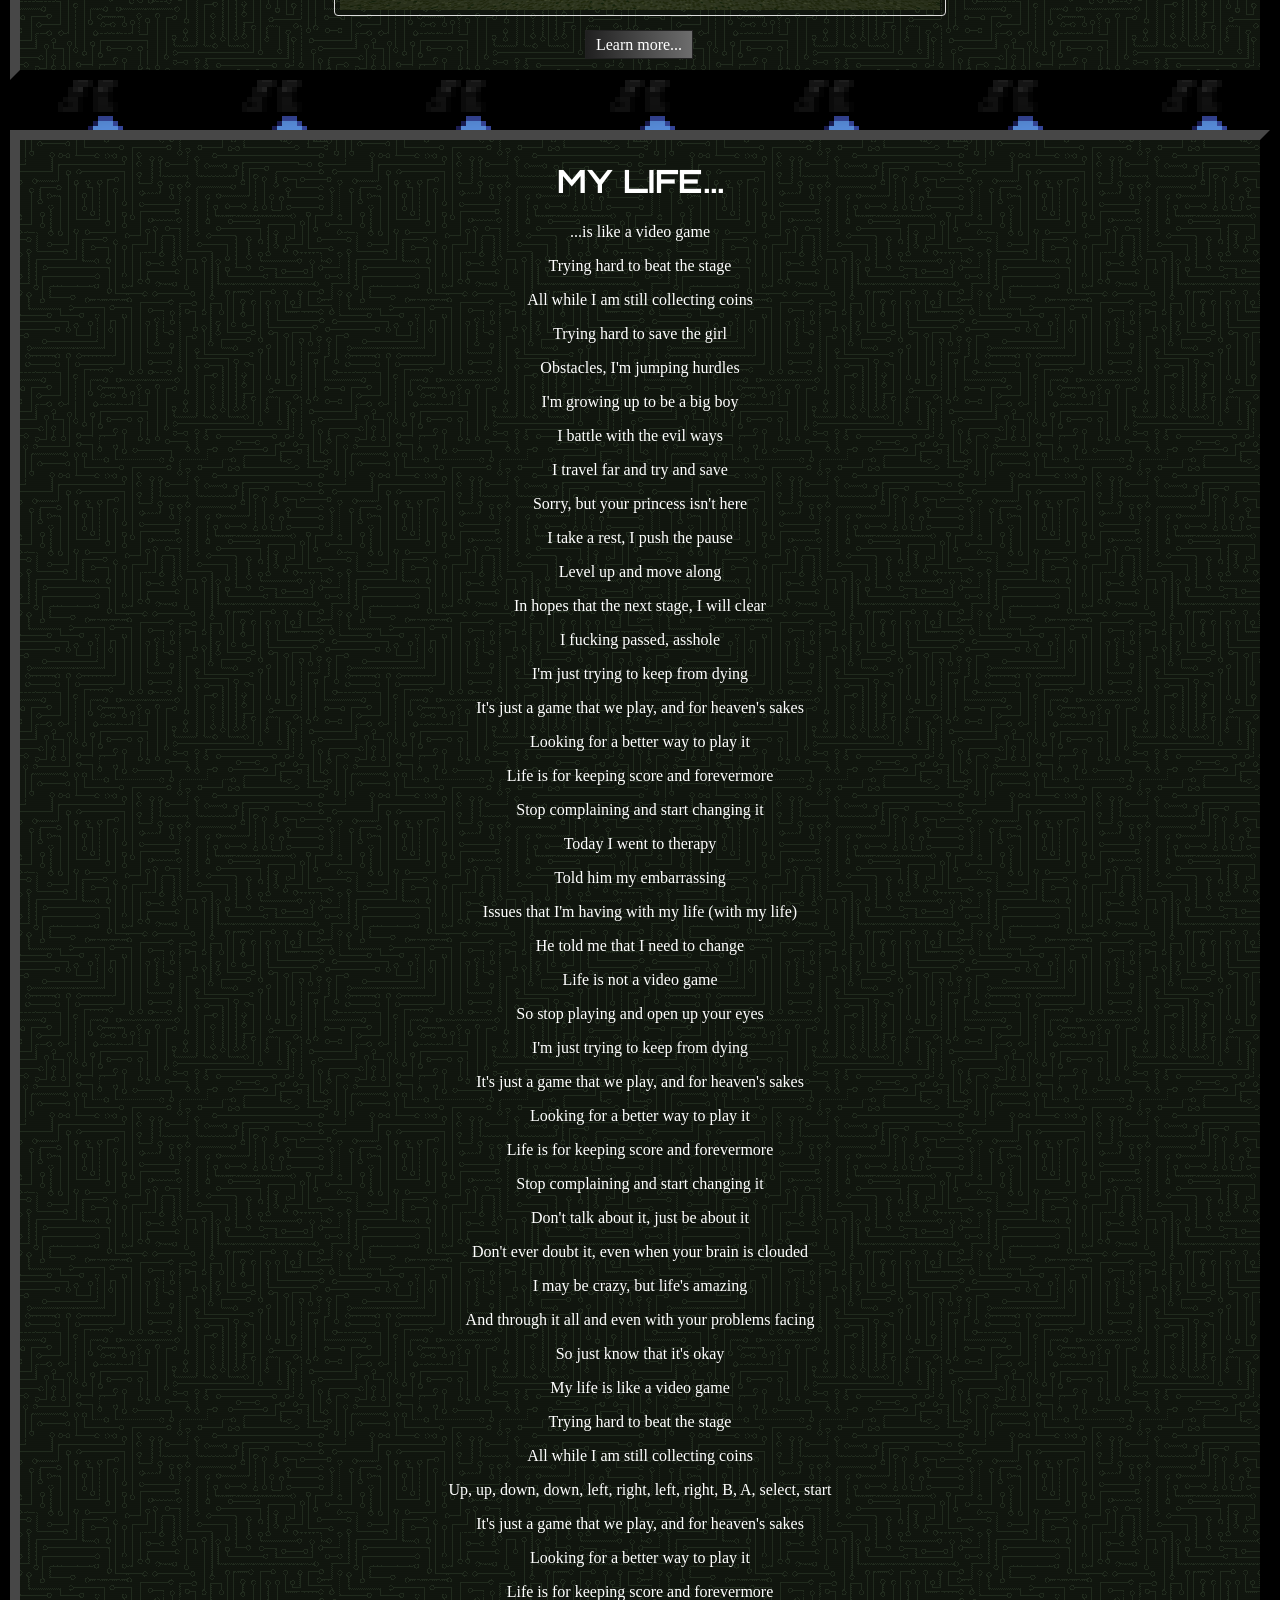
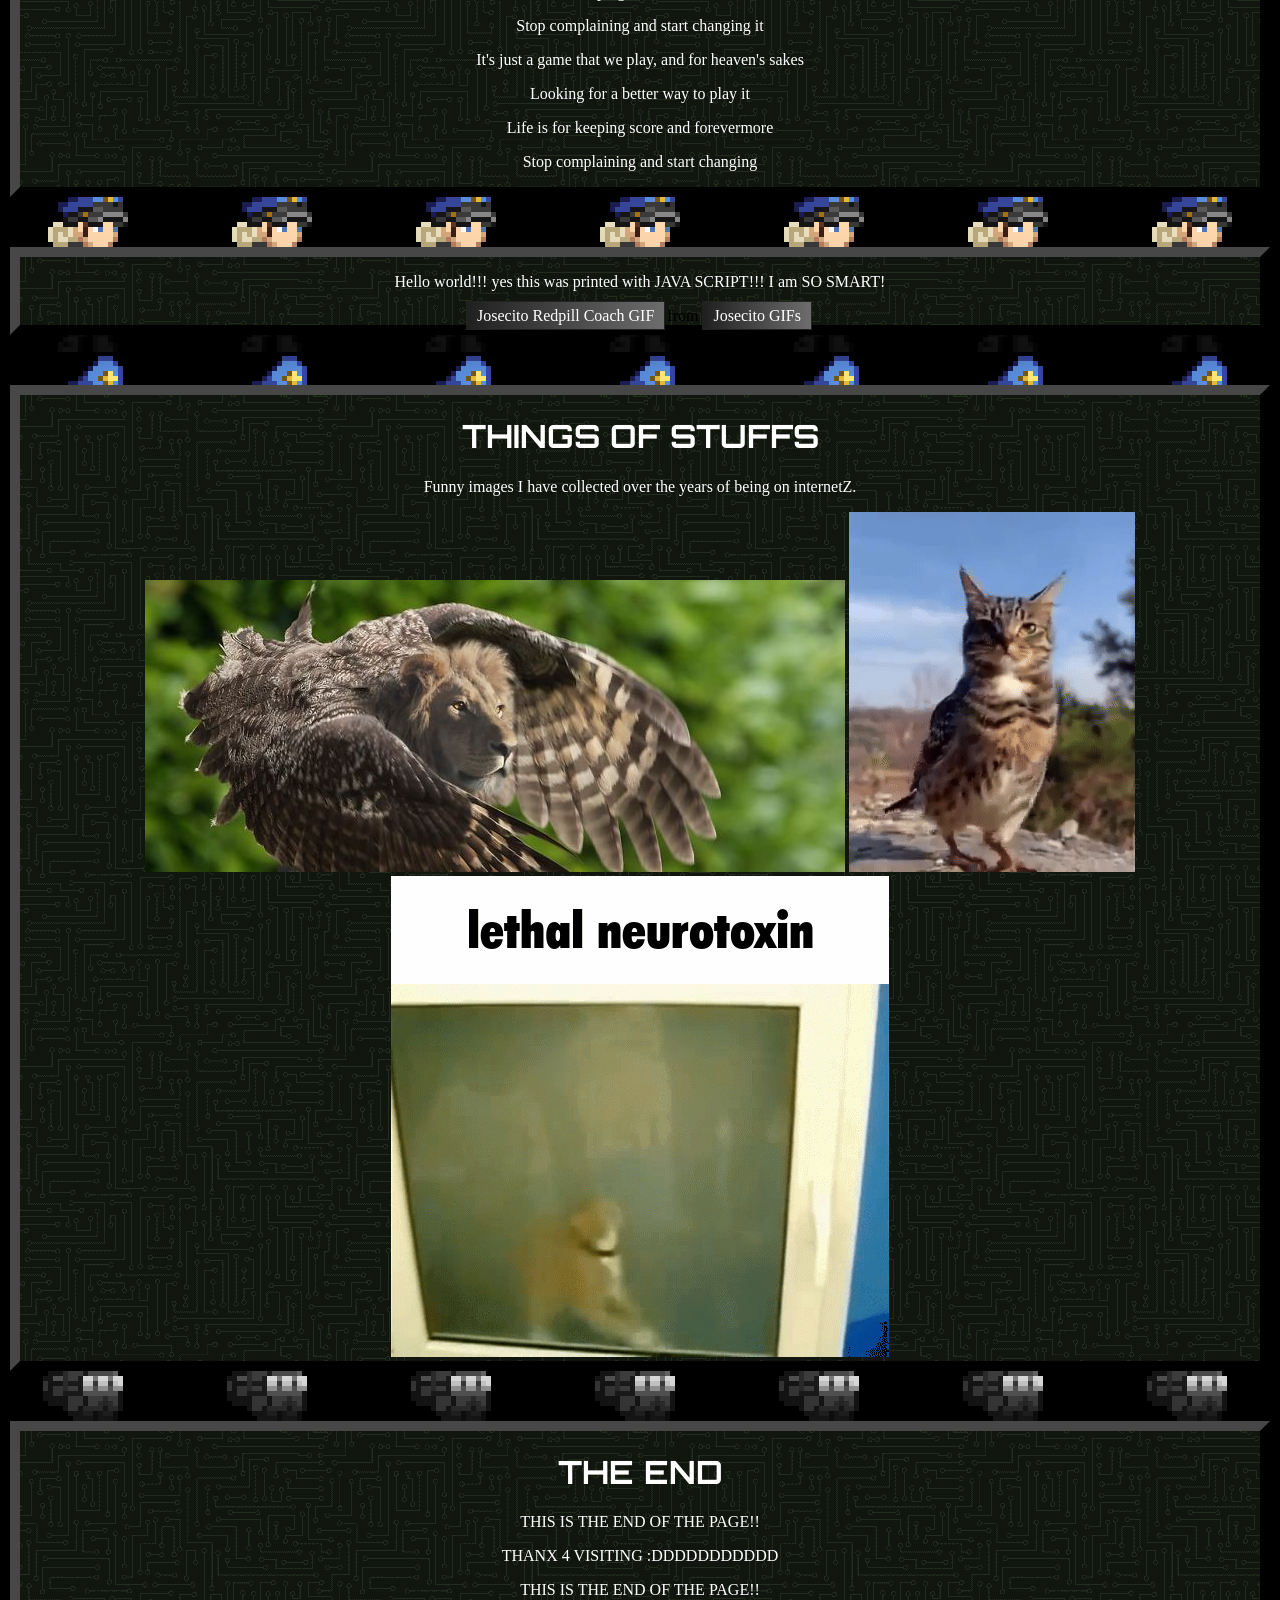
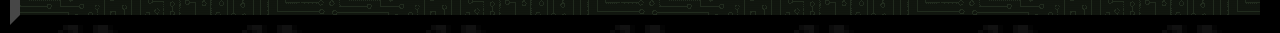
==== commit 9e7210d6: "Tweak text -title" ====
--- a/index.html
+++ b/index.html
@@ -15,7 +15,7 @@
 
     <div id="wrapper">
 
-        <div class="titl" id="title">
+        <div class="titl">
             <h1>Welcome to my homepage!!!</h1>
 
             <p>
@@ -58,14 +58,12 @@
         <div class="box" id="people">
             <h1>My favourite people</h1>
 
-            <div class="intern">
-                <p>My one and only favourite person is. There are no other favourite persons of mine there only is one! I LIED to you! Oh yes Anthony I LOVE YOU!!!</p>
-            </div>
+            <p>My one and only favourite person is</p>
             <p><strong>Anthony "Dwight" Vizoso</strong></p>
 
             <img src="https://i1.sndcdn.com/artworks-AlF3qjrQgDsOezqj-vBYW4Q-t500x500.jpg" alt="">
 
-            <p>I love watching his <a href="https://kick.com/anthonyvizoso">STREAM</a> and stroking my jawn while doing
+            <p>I love watching his <a href="https://kick.com/anthonyvizoso">STREAM</a> and jawning my jawn while doing
                 it!!! ;3</p>
 
         </div>
@@ -244,8 +242,6 @@
             <img src="images/lionbird.png" alt="">
             <img src="images/catbird.gif" alt="">
             <img src="images/attachment-4.gif" alt="">
-            <img src="images/xlri9rs3l2f31.jpg" alt="">
-            <img src="images/melvin.png" alt="">
         </div>
 
         <div class="box" id="end">
@@ -255,8 +251,6 @@
             <p>THANX 4 VISITING :DDDDDDDDDDD</p>
             <p>THIS IS THE END OF THE PAGE!!</p>
 
-            <li class="selector"><a href="#title">Back To Top</a></li>
-
         </div>
 
     </div>
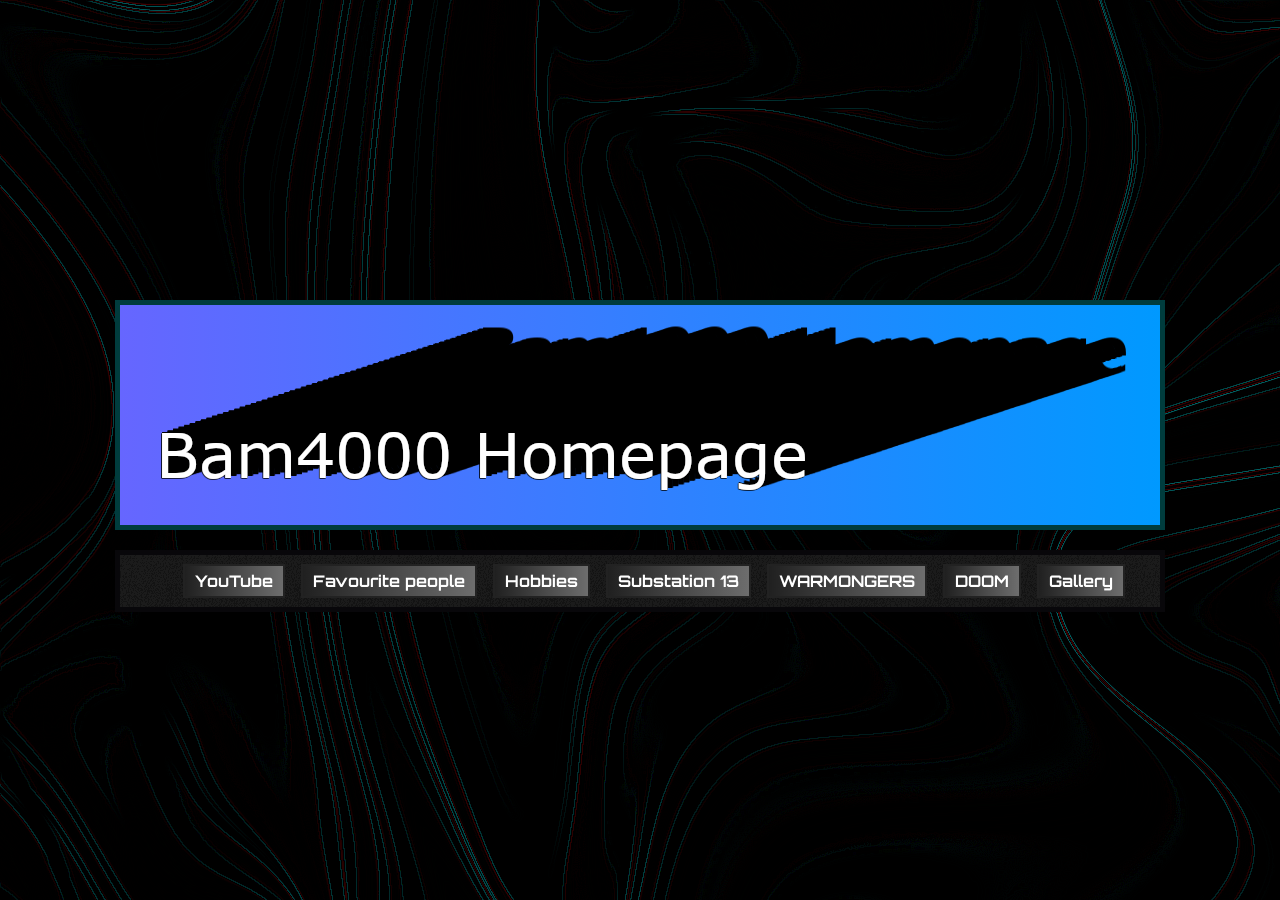
==== commit c6c462a5: "Better homepage screen" ====
--- a/index.html
+++ b/index.html
@@ -11,247 +11,26 @@
 </head>
 
 <body>
-    <audio autoplay loop src="assets/CYBERGIRLZ.ogg"></audio>
+    <div id="wrapper">
+        <audio autoplay loop src="assets/SomethingLike.ogg"></audio>
 
-    <div id="wrapper">
-
-        <div class="titl">
-            <h1>Welcome to my homepage!!!</h1>
-
-            <p>
-                Welcome 2 my HOMEPAGE! Thank u 4 visit!
-            </p>
-
-            <img src="assets/icon.png" alt=""> <img src="assets/icon.png" alt=""> <img src="assets/icon.png" alt=""> <img src="assets/icon.png" alt=""> <img src="assets/icon.png" alt="">
+        <div class="titl" id="title">
+            <img src="assets/bamhomepage.png" alt="">
         </div>
 
         <div class="selector">
             <ul class="selector">
                 <li class="selector"><a href="https://www.youtube.com/@BamFourThousand">YouTube</a></li>
-                <li class="selector"><a href="#people">Favourite people</a></li>
-                <li class="selector"><a href="#hobby">Hobbies</a></li>
-                <li class="selector"><a href="#projects">Substation 13</a></li>
+                <li class="selector"><a href="anthony.html">Favourite people</a></li>
+                <li class="selector"><a href="hobbies.html">Hobbies</a></li>
+                <li class="selector"><a href="substation.html">Substation 13</a></li>
+                <li class="selector"><a href="http://warmongers-wiki.wikidot.com/">WARMONGERS</a></li>
                 <li class="selector"><a href="doom.html">DOOM</a></li>
-                <li class="selector"><a href="professional.html">Epic</a></li>
-                <li class="selector"><a href="#gallery">Gallery</a></li>
-                <li class="selector"><a href="#end">End</a></li>
+                <li class="selector"><a href="gallery.html">Gallery</a></li>
             </ul>
         </div>
 
-        <div class="box" id="hobby">
-            <h1>Hobbies!!!</h1>
 
-            <p>I love hobbies dude some of my epic hobbies are:</p>
-            <div class="jawn">
-                <ul>
-                    <li>Playing compooter gams</li>
-                    <li>Developing <a href="#projects">PROJECTS</a></li>
-                    <li>Talking 2 people on the internet</li>
-                    <li>listening to music</li>
-                    <li>learning!!!!</li>
-                </ul>
-            </div>
-
-
-        </div>
-
-        <div class="box" id="people">
-            <h1>My favourite people</h1>
-
-            <p>My one and only favourite person is</p>
-            <p><strong>Anthony "Dwight" Vizoso</strong></p>
-
-            <img src="https://i1.sndcdn.com/artworks-AlF3qjrQgDsOezqj-vBYW4Q-t500x500.jpg" alt="">
-
-            <p>I love watching his <a href="https://kick.com/anthonyvizoso">STREAM</a> and jawning my jawn while doing
-                it!!! ;3</p>
-
-        </div>
-
-
-        <div class="box">
-            <h1>Current Projects</h1>
-
-            <div class="intern" id="projects">
-                <p>
-                    I'm genuinely excited to work on projects! The process of diving into new challenges, brainstorming
-                    creative solutions, and seeing ideas come to life is incredibly fulfilling. Each project feels like
-                    an
-                    opportunity to learn something new, collaborate with others, and push the boundaries of what's
-                    possible.
-                    I love the sense of purpose and accomplishment that comes with every step, from the initial planning
-                    stages to the final implementation. Being able to contribute my skills, work through obstacles, and
-                    see
-                    the impact of the work is what truly drives my passion. There's nothing quite like the joy of being
-                    part
-                    of a project that makes a difference!
-                </p>
-                <p>
-                    Oh man sure do love working hard! Courtesy of chatGPT for the nice wordZ!
-                </p>
-            </div>
-
-            <hr>
-
-            <h1>Substation 13</h1>
-
-            <p>Substation 13 is an ss13 server I am working on myself :DDDDD</p>
-            <p><strong>DISCORD LINK:</strong> <a href="https://discord.gg/58cPv39BSZ">https://discord.gg/58cPv39BSZ</a>
-            </p>
-
-            <div class="changelog">
-                <p><strong>Changelog 000#</strong></p>
-
-                <p>Created project I will abandon in the near future</p>
-                <div class="jawner">
-                    <ul>
-                        <li><mark class="green">ADDED:</mark> NEW MAP!</li>
-                        <li><mark class="green">ADDED:</mark> New jobs</li>
-                        <li><mark class="green">ADDED:</mark> ADDED CHANGELOG</li>
-                    </ul>
-                </div>
-
-            </div>
-
-            <div class="changelog">
-                <p><strong>Changelog 001#</strong></p>
-
-                <p>in this changelog i add nutrient paste</p>
-                <div class="jawner">
-                    <ul>
-                        <li><mark class="green">ADDED:</mark> Nutrient paste dispenser</li>
-                        <li><mark class="green">ADDED:</mark> A way to refill the nutrient paste dispenser using soy
-                            beans</li>
-                    </ul>
-                </div>
-
-                <iframe width="560" height="315" src="https://www.youtube.com/embed/Itft2X6EIfc?si=srqvXPQQ5G4NFCMW"
-                    title="YouTube video player" frameborder="0"
-                    allow="accelerometer; autoplay; clipboard-write; encrypted-media; gyroscope; picture-in-picture; web-share"
-                    referrerpolicy="strict-origin-when-cross-origin" allowfullscreen></iframe>
-            </div>
-            <div class="changelog">
-                <p><strong>Changelog 002#</strong></p>
-
-                <p>in this changelog i add CUSTOMIZATIONS!!!!!!!!!</p>
-                <div class="jawner">
-                    <ul>
-                        <li><mark class="green">ADDED:</mark> You can now die from starvation</li>
-                        <li><mark class="green">ADDED:</mark> THINGS!!</li>
-                    </ul>
-                </div>
-
-            </div>
-            <div class="changelog">
-                <p><strong>Changelog 003#</strong></p>
-
-                <p>in this changelog i change things</p>
-                <div class="jawner">
-                    <ul>
-                        <li><mark class="red">REMOVED:</mark> Observing for non admins</li>
-                        <li><mark class="green">ADDED:</mark> New ui theme!</li>
-                    </ul>
-                </div>
-
-            </div>
-
-            <hr>
-
-            <h1>DOOM wads</h1>
-
-            <p>I love working on doom wads I worked on a couple of doom wads myself yes I love dooming im a doomer you
-                could say</p>
-
-
-            <img class="apartimage" src="images/apart.png" alt="">
-            <p><a href="doom.html">Learn more...</a></p>
-        </div>
-
-        <div class="box">
-            <h1>MY LIFE...</h1>
-
-            <p>...is like a video game</p>
-            <p>Trying hard to beat the stage</p>
-            <p>All while I am still collecting coins</p>
-            <p>Trying hard to save the girl</p>
-            <p>Obstacles, I'm jumping hurdles</p>
-            <p>I'm growing up to be a big boy</p>
-            <p>I battle with the evil ways</p>
-            <p>I travel far and try and save</p>
-            <p>Sorry, but your princess isn't here</p>
-            <p>I take a rest, I push the pause</p>
-            <p>Level up and move along</p>
-            <p>In hopes that the next stage, I will clear</p>
-            <p>I fucking passed, asshole</p>
-            <p>I'm just trying to keep from dying</p>
-            <p>It's just a game that we play, and for heaven's sakes</p>
-            <p>Looking for a better way to play it</p>
-            <p>Life is for keeping score and forevermore</p>
-            <p>Stop complaining and start changing it</p>
-            <p>Today I went to therapy</p>
-            <p>Told him my embarrassing</p>
-            <p>Issues that I'm having with my life (with my life)</p>
-            <p>He told me that I need to change</p>
-            <p>Life is not a video game</p>
-            <p>So stop playing and open up your eyes</p>
-            <p>I'm just trying to keep from dying</p>
-            <p>It's just a game that we play, and for heaven's sakes</p>
-            <p>Looking for a better way to play it</p>
-            <p>Life is for keeping score and forevermore</p>
-            <p>Stop complaining and start changing it</p>
-            <p>Don't talk about it, just be about it</p>
-            <p>Don't ever doubt it, even when your brain is clouded</p>
-            <p>I may be crazy, but life's amazing</p>
-            <p>And through it all and even with your problems facing</p>
-            <p>So just know that it's okay</p>
-            <p>My life is like a video game</p>
-            <p>Trying hard to beat the stage</p>
-            <p>All while I am still collecting coins</p>
-            <p>Up, up, down, down, left, right, left, right, B, A, select, start</p>
-            <p>It's just a game that we play, and for heaven's sakes</p>
-            <p>Looking for a better way to play it</p>
-            <p>Life is for keeping score and forevermore</p>
-            <p>Stop complaining and start changing it</p>
-            <p>It's just a game that we play, and for heaven's sakes</p>
-            <p>Looking for a better way to play it</p>
-            <p>Life is for keeping score and forevermore</p>
-            <p>Stop complaining and start changing</p>
-
-        </div>
-
-        <div class="box">
-            <p id="demo"></p>
-
-            <div class="tenor-gif-embed" data-postid="20860986" data-share-method="host" data-aspect-ratio="1.77778"
-                data-width="100%"><a
-                    href="https://tenor.com/view/josecito-redpill-coach-anthony-spades-sigma-male-gif-20860986">Josecito
-                    Redpill Coach GIF</a>from <a href="https://tenor.com/search/josecito-gifs">Josecito GIFs</a></div>
-            <script type="text/javascript" async src="https://tenor.com/embed.js"></script>
-
-            <script>
-                document.getElementById("demo").innerHTML = "Hello world!!! yes this was printed with JAVA SCRIPT!!! I am SO SMART!";
-            </script>
-
-        </div>
-
-        <div class="box" id="gallery">
-            <h1>THINGS OF STUFFS</h1>
-
-            <p>Funny images I have collected over the years of being on internetZ.</p>
-
-            <img src="images/lionbird.png" alt="">
-            <img src="images/catbird.gif" alt="">
-            <img src="images/attachment-4.gif" alt="">
-        </div>
-
-        <div class="box" id="end">
-            <h1>THE END</h1>
-
-            <p>THIS IS THE END OF THE PAGE!!</p>
-            <p>THANX 4 VISITING :DDDDDDDDDDD</p>
-            <p>THIS IS THE END OF THE PAGE!!</p>
-
-        </div>
 
     </div>
 
--- a/styles.css
+++ b/styles.css
@@ -2,17 +2,9 @@
 
 
 body {
-    background-image: url("assets/icon.png");
-    animation-duration: 10s;
-    animation-name: example;
-    animation-iteration-count: infinite;
-    animation-timing-function: linear;
+    background-image: url("assets/wavy2.png");
+    background-attachment: fixed;
 }
-
-@keyframes example {
-      to {background-position: 184px}
-  }
-
 img.icon {
     width: 200px;
     animation: normal;
@@ -46,7 +38,7 @@
 }
 
 div.titl {
-    border: 10px outset rgb(71, 71, 71);
+    border: 5px solid rgb(0, 60, 61);
     background: linear-gradient(to right, #6666ff, #0099ff , #00ff00, #ff3399, #6666ff);
     text-align: center;
     color: transparent;
@@ -56,12 +48,11 @@
     width: 1040px;
     margin: auto;
 
-
     margin-top: 300px;
 }
 
 div.selector {
-    border: 10px outset rgb(71, 71, 71);
+    border: 5px solid rgb(8, 7, 10);
     background-color: rgb(71, 71, 71);
     background-image: url("assets/CEIL5_1.png");
     text-align: center;
@@ -70,19 +61,6 @@
     margin: auto;
 
     margin-top: 20px;
-}
-
-
-div.box {
-    border: 10px outset rgb(71, 71, 71);
-    background-color: rgb(71, 71, 71);
-    background-image: url("assets/statbd.png");
-    text-align: center;
-
-    width: 1240px;
-    margin: auto;
-
-    margin-top: 50px;
 }
 
 div.intern {
@@ -161,7 +139,7 @@
 	color: #ffffff;
 	text-decoration: none;
 	background-image: linear-gradient(to right, #202020, #6d6d6d);
-	border: 1px solid #222222; 
+	border: 2px solid #222222; 
 	padding: 5px 10px 5px 10px;
 	margin: 0 2px 0 0;
 	cursor:pointer;
@@ -170,7 +148,7 @@
 
 
 @keyframes rainbow {
-    0%{background-position:0% 50%; border: 10px outset #6666ff }
-    50%{background-position:100% 25%; border: 10px outset #0099ff}
-    100%{background-position:0% 50%; border: 10px outset #00ff00}
+    0%{background-position:0% 50%; border: 5px solid #6666ff }
+    50%{background-position:100% 25%; border: 5px solid #0099ff}
+    100%{background-position:0% 50%; border: 5px solid #6666ff}
 }
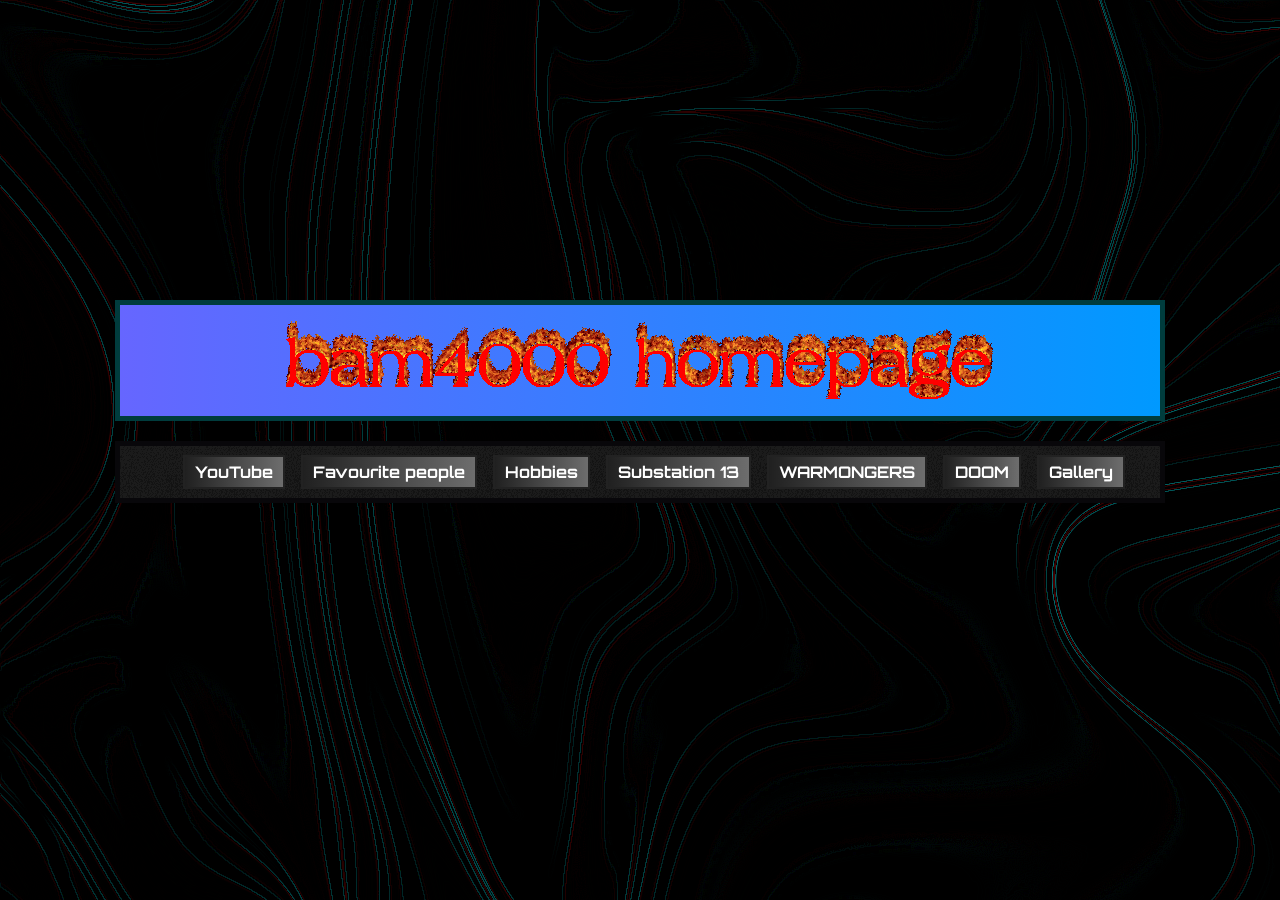
==== commit 8bfad838: "link to warmongers website instead" ====
--- a/index.html
+++ b/index.html
@@ -12,10 +12,10 @@
 
 <body>
     <div id="wrapper">
-        <audio autoplay loop src="assets/SomethingLike.ogg"></audio>
+        <audio autoplay loop src="assets/BustAGroove.ogg"></audio>
 
         <div class="titl" id="title">
-            <img src="assets/bamhomepage.png" alt="">
+            <img src="assets/cooltext474261219630330.gif" alt="">
         </div>
 
         <div class="selector">
@@ -30,8 +30,6 @@
             </ul>
         </div>
 
-
-
     </div>
 
 </body>
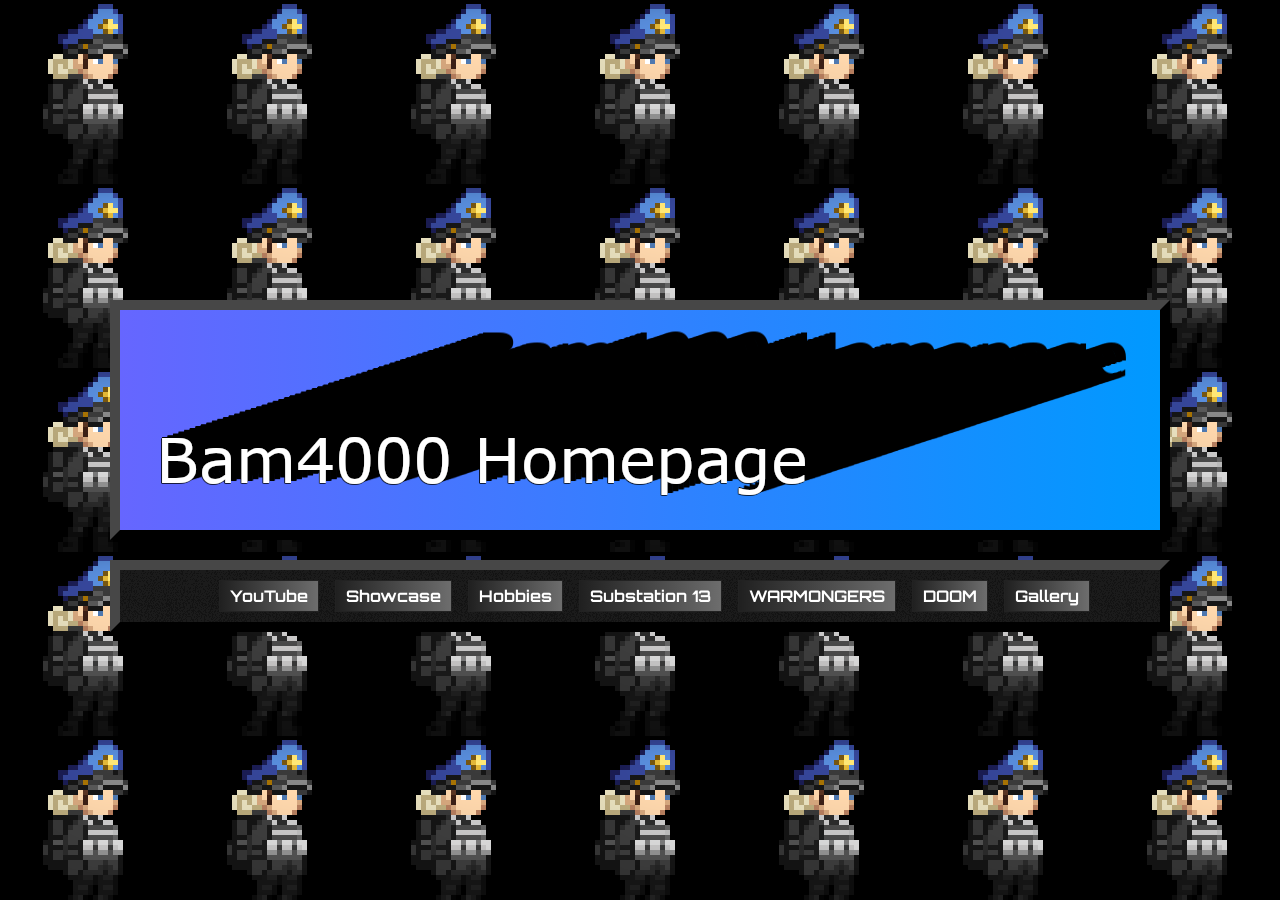
==== commit 86741ae3: "showcase" ====
--- a/index.html
+++ b/index.html
@@ -2,26 +2,26 @@
 
 <html>
 
-<meta property="og:Bam4000" content="My homepage yes check it out!!" />
-<meta name="viewport" content="width=1000" />
+<head>
+	<meta property="og:Bam4000" content="My homepage yes check it out!!" />
+	<meta name="viewport" content="width=1000" />
 
-<head>
     <title>Bam4000 homepage</title>
     <link rel="stylesheet" href="styles.css">
 </head>
 
 <body>
     <div id="wrapper">
-        <audio autoplay loop src="assets/BustAGroove.ogg"></audio>
+        <audio autoplay loop src="assets/SomethingLike.ogg"></audio>
 
         <div class="titl" id="title">
-            <img src="assets/cooltext474261219630330.gif" alt="">
+            <img src="assets/bamhomepage.png" alt="">
         </div>
 
         <div class="selector">
             <ul class="selector">
                 <li class="selector"><a href="https://www.youtube.com/@BamFourThousand">YouTube</a></li>
-                <li class="selector"><a href="anthony.html">Favourite people</a></li>
+                <li class="selector"><a href="coderperson/index.html">Showcase</a></li>
                 <li class="selector"><a href="hobbies.html">Hobbies</a></li>
                 <li class="selector"><a href="substation.html">Substation 13</a></li>
                 <li class="selector"><a href="http://warmongers-wiki.wikidot.com/">WARMONGERS</a></li>
@@ -30,6 +30,8 @@
             </ul>
         </div>
 
+
+
     </div>
 
 </body>
--- a/styles.css
+++ b/styles.css
@@ -2,9 +2,17 @@
 
 
 body {
-    background-image: url("assets/wavy2.png");
-    background-attachment: fixed;
+    background-image: url("assets/icon.png");
+    animation-duration: 10s;
+    animation-name: broMove;
+    animation-iteration-count: infinite;
+    animation-timing-function: linear;
 }
+/*368pixels is the width of the image times two. */
+@keyframes broMove {
+      to {background-position: 368px 368px}
+  }
+
 img.icon {
     width: 200px;
     animation: normal;
@@ -38,7 +46,7 @@
 }
 
 div.titl {
-    border: 5px solid rgb(0, 60, 61);
+    border: 10px outset rgb(71, 71, 71);
     background: linear-gradient(to right, #6666ff, #0099ff , #00ff00, #ff3399, #6666ff);
     text-align: center;
     color: transparent;
@@ -48,11 +56,12 @@
     width: 1040px;
     margin: auto;
 
+
     margin-top: 300px;
 }
 
 div.selector {
-    border: 5px solid rgb(8, 7, 10);
+    border: 10px outset rgb(71, 71, 71);
     background-color: rgb(71, 71, 71);
     background-image: url("assets/CEIL5_1.png");
     text-align: center;
@@ -61,6 +70,19 @@
     margin: auto;
 
     margin-top: 20px;
+}
+
+
+div.box {
+    border: 10px outset rgb(71, 71, 71);
+    background-color: rgb(71, 71, 71);
+    background-image: url("assets/statbd.png");
+    text-align: center;
+
+    width: 1240px;
+    margin: auto;
+
+    margin-top: 50px;
 }
 
 div.intern {
@@ -139,7 +161,7 @@
 	color: #ffffff;
 	text-decoration: none;
 	background-image: linear-gradient(to right, #202020, #6d6d6d);
-	border: 2px solid #222222; 
+	border: 1px solid #222222; 
 	padding: 5px 10px 5px 10px;
 	margin: 0 2px 0 0;
 	cursor:pointer;
@@ -148,7 +170,7 @@
 
 
 @keyframes rainbow {
-    0%{background-position:0% 50%; border: 5px solid #6666ff }
-    50%{background-position:100% 25%; border: 5px solid #0099ff}
-    100%{background-position:0% 50%; border: 5px solid #6666ff}
+    0%{background-position:0% 50%; border: 10px outset #6666ff }
+    50%{background-position:100% 25%; border: 10px outset #0099ff}
+    100%{background-position:0% 50%; border: 10px outset #6666ff}
 }
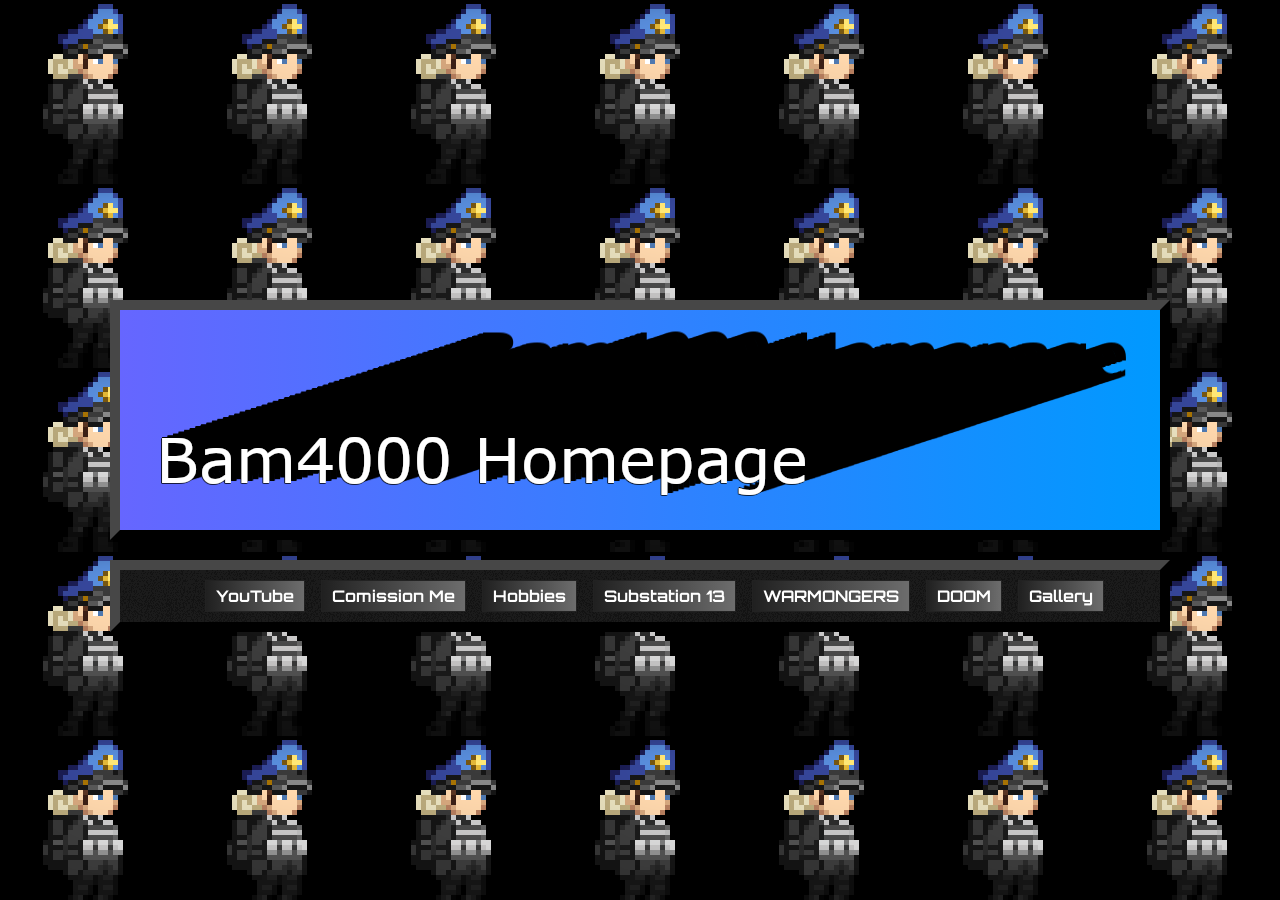
==== commit 09b0af19: "better s" ====
--- a/index.html
+++ b/index.html
@@ -21,7 +21,7 @@
         <div class="selector">
             <ul class="selector">
                 <li class="selector"><a href="https://www.youtube.com/@BamFourThousand">YouTube</a></li>
-                <li class="selector"><a href="coderperson/index.html">Showcase</a></li>
+                <li class="selector"><a href="coderperson/index.html">Comission Me</a></li>
                 <li class="selector"><a href="hobbies.html">Hobbies</a></li>
                 <li class="selector"><a href="substation.html">Substation 13</a></li>
                 <li class="selector"><a href="http://warmongers-wiki.wikidot.com/">WARMONGERS</a></li>
